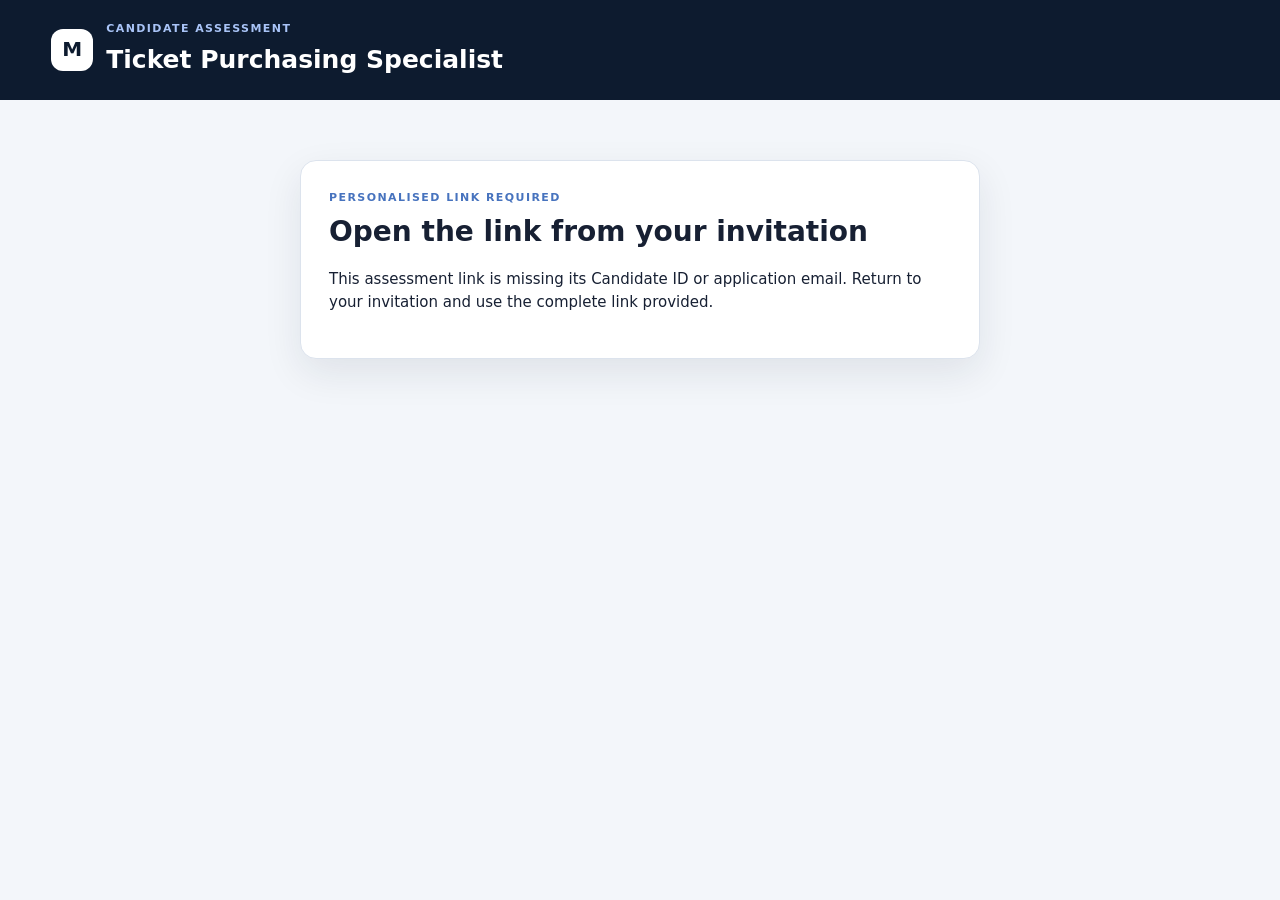
==== index.html @ f1e54c57 "allow navigation between assessment cases" ====
<!doctype html>
<html lang="en">
<head>
  <meta charset="utf-8">
  <meta name="viewport" content="width=device-width,initial-scale=1">
  <meta name="robots" content="noindex,nofollow,noarchive">
  <meta name="referrer" content="no-referrer">
  <title>Ticket Purchasing Assessment</title>
  <link rel="stylesheet" href="styles.css?v=2026-09-21-case-navigation-v6">
</head>
<body>
  <a class="skip-link" href="#main">Skip to assessment</a>
  <header class="topbar">
    <div class="brand">
      <span class="brand-mark" aria-hidden="true">M</span>
      <div><p class="eyebrow">Candidate assessment</p><h1>Ticket Purchasing Specialist</h1></div>
    </div>
    <div class="candidate-chip" id="candidateChip" hidden>
      <span>Candidate ID</span><strong id="candidateIdLabel"></strong>
      <button class="copy-button" id="copyCandidateId" type="button">Copy</button>
    </div>
  </header>

  <noscript><div class="fatal">This assessment requires JavaScript. Please enable it and reopen your invitation link.</div></noscript>

  <main id="main" class="shell">
    <section id="accessGate" class="gate card" hidden>
      <p class="eyebrow">Personalised link required</p>
      <h2>Open the link from your invitation</h2>
      <p>This assessment link is missing its Candidate ID or application email. Return to your invitation and use the complete link provided.</p>
    </section>

    <div id="assessmentApp" hidden>
      <section class="intro card">
        <div>
          <p class="eyebrow">Five written cases · six recordings</p>
          <h2>Write your decision, then defend it on video.</h2>
          <p>Use the tabs to open any written case. After writing Case X, record only Hirevire Question X, or return to its video later. All six recordings are required before final submission.</p>
        </div>
        <div class="snapshot-note">
          <strong>Your work is protected</strong>
          <span>Each written case is saved in this browser and an online recovery backup is requested when you continue. Keep this page open, and after each video return here.</span>
        </div>
      </section>

      <nav class="case-nav card" aria-label="Assessment progress">
        <div class="case-nav-track" id="caseNav"></div>
        <div class="progress-wrap">
          <span id="progressText">Case 1 written answer</span>
          <div class="progress-bar" aria-hidden="true"><span id="progressBar"></span></div>
        </div>
      </nav>

      <section class="case-layout" id="writtenStage">
        <article class="evidence-card card" aria-labelledby="caseTitle">
          <div class="case-heading">
            <div>
              <p class="eyebrow" id="caseNumber"></p>
              <h2 id="caseTitle"></h2>
              <p class="case-context" id="caseContext"></p>
            </div>
            <div class="viewer-actions">
              <button type="button" data-zoom="fit">Fit</button>
              <button type="button" data-zoom="100">100%</button>
              <button type="button" data-zoom="140">140%</button>
              <button type="button" id="openImage">Open image</button>
            </div>
          </div>
          <div class="evidence-tabs" id="evidenceTabs" role="tablist" aria-label="Evidence images"></div>
          <div class="viewer" id="viewer" tabindex="0" aria-label="Evidence image viewer"><img id="evidenceImage" alt=""></div>
          <div class="evidence-caption"><span id="evidenceLabel"></span><span id="evidenceMeta"></span></div>
        </article>

        <aside class="task-column">
          <section class="task-card card">
            <p class="eyebrow">Written answer</p>
            <h2 id="taskTitle"></h2>
            <p id="taskPrompt"></p>
            <div class="inventory" id="inventory" hidden></div>
            <form id="writtenCaseForm" novalidate>
              <div class="written-fields" id="writtenFields"></div>
              <p class="draft-state" id="draftState" aria-live="polite">Drafts are saved in this browser.</p>
              <button class="primary case-submit" id="saveAndRecord" type="submit">Save answers and record Case 1 explanation</button>
            </form>
          </section>
          <section class="case-controls card">
            <button class="secondary" id="previousCase" type="button">Review previous case</button>
            <span id="caseControlHint">Complete the written fields to continue.</span>
          </section>
        </aside>
      </section>

      <section class="inline-video-section card" id="inlineVideoSection" hidden>
        <div class="video-step-banner">
          <div>
            <p class="eyebrow" id="videoEyebrow">Case 1 video explanation</p>
            <h2 id="videoTitle">Record Hirevire Question 1</h2>
            <p id="videoInstructions"></p>
          </div>
          <span class="step-badge" id="videoStepBadge">Question 1 of 6</span>
        </div>

        <div class="return-instruction">
          <strong>ONE VIDEO ONLY</strong>
          <span id="videoReturnInstructionText">Record only the Hirevire question named above. Do not record any later answers. After reviewing or retaking this video, do not press Hirevire’s red Next button. Return below and press the blue assessment button.</span>
        </div>

        <aside class="recorder-permission-warning" role="note" aria-label="Recorder setup warning">
          <strong>Before recording</strong>
          <ul>
            <li>If you use an ad blocker or content blocker, allow this assessment page and Hirevire.</li>
            <li>Allow camera and microphone access when your browser asks.</li>
          </ul>
          <span>If access was previously blocked, update the site permissions in your browser and reload Hirevire.</span>
        </aside>

        <div class="status-panel" id="inlineProviderStatus" aria-live="polite">
          <span class="status-dot" aria-hidden="true"></span>
          <div><strong>Loading Hirevire</strong><span>The page is loading; camera and microphone checks happen inside Hirevire.</span></div>
        </div>

        <section class="recorder-recovery" aria-labelledby="recorderRecoveryTitle">
          <div>
            <h3 id="recorderRecoveryTitle">Having trouble with the embedded recorder?</h3>
            <p>Open the same prefilled Hirevire application in a separate browser tab. Your Candidate ID and email will remain attached.</p>
          </div>
          <a class="secondary button-link" id="openRecorderDirect" target="_blank" rel="noopener noreferrer">Open recorder in a new tab</a>
        </section>

        <div class="embedded-recorder" id="embeddedRecorder">
          <div class="recorder-placeholder" id="recorderPlaceholder">
            <span class="recorder-icon" aria-hidden="true">●</span>
            <strong>Loading embedded Hirevire page</strong>
            <p>If it does not load, use “Open recorder in a new tab” above. Your browser-saved written answers will remain available here.</p>
          </div>
          <iframe id="videoProviderFrame" title="Hirevire video explanation recorder" allow="camera; microphone; display-capture; clipboard-write; encrypted-media; fullscreen" hidden></iframe>
        </div>

        <details class="recording-problem" id="recordingProblem">
          <summary>Report a recording problem</summary>
          <p>This sends technical context only. It does not capture your camera, microphone, recording or passwords.</p>
          <label for="recordingIssueCategory">What went wrong?</label>
          <select id="recordingIssueCategory">
            <option value="Recorder did not load">Recorder did not load</option>
            <option value="Camera or microphone permission">Camera or microphone permission</option>
            <option value="Recording failed or froze">Recording failed or froze</option>
            <option value="Upload or save failed">Upload or save failed</option>
            <option value="Other">Other</option>
          </select>
          <label for="recordingIssueDetails">Optional error text or details</label>
          <textarea id="recordingIssueDetails" rows="3" maxlength="1200" placeholder="Paste the visible error message or briefly describe what happened."></textarea>
          <button class="secondary" id="sendRecordingIssue" type="button">Send problem report</button>
          <p class="draft-state" id="recordingIssueStatus" aria-live="polite"></p>
        </details>

        <div class="video-return-actions">
          <label class="recording-confirm"><input id="recordingConfirmed" type="checkbox"> <span id="recordingConfirmText">I have recorded the matching Hirevire answer.</span></label>
          <button class="primary" id="videoReturnButton" type="button" disabled>I recorded Question 1 — continue to Case 2</button>
          <p id="videoReturnHint">Complete the recording in Hirevire, then tick the confirmation above.</p>
        </div>
      </section>

      <section class="completion card" id="completionSection" hidden>
        <p class="eyebrow">Written assessment submitted</p>
        <h2>Your written answers have been submitted.</h2>
        <p>The hiring team will separately verify your Hirevire application, recordings and transcripts before marking the full assessment complete.</p>
        <div class="completion-checks">
          <span>✓ Written answers submitted</span>
          <span>✓ Candidate confirmed Hirevire submission</span>
          <span>✓ Candidate ID preserved</span>
        </div>
      </section>

      <form id="writtenSubmitForm" method="post" target="writtenSubmitTarget" hidden></form>
      <iframe id="writtenSubmitTarget" name="writtenSubmitTarget" title="Written response submission result" hidden></iframe>
      <form id="recoverySubmitForm" method="post" target="recoverySubmitTarget" hidden></form>
      <iframe id="recoverySubmitTarget" name="recoverySubmitTarget" title="Secure draft and problem report submission result" hidden></iframe>

      <p class="footer-note">Private recruitment assessment · Frozen marketplace evidence · Not affiliated with Ticketmaster, StubHub or Automatiq</p>
    </div>
  </main>

  <dialog id="imageDialog">
    <button class="dialog-close" id="closeDialog" type="button" aria-label="Close full-screen image">Close</button>
    <img id="dialogImage" alt="">
  </dialog>

  <div class="toast" id="toast" role="status" aria-live="polite"></div>
  <script src="config.js?v=2026-09-21-case-navigation-v6"></script>
  <script src="app.js?v=2026-09-21-case-navigation-v6"></script>
</body>
</html>
---- styles.css ----
:root{--navy:#0d1b2f;--navy-2:#152844;--ink:#172033;--muted:#68748a;--line:#dce3ed;--wash:#f3f6fa;--paper:#fff;--blue:#215fd2;--blue-dark:#164ba9;--amber:#a85d00;--focus:#ffbd45;--shadow:0 14px 38px rgba(20,34,55,.09);--radius:16px}*{box-sizing:border-box;min-width:0}[hidden]{display:none!important}html{scroll-behavior:smooth}body{margin:0;overflow-x:hidden;background:var(--wash);color:var(--ink);font:15px/1.55 Inter,ui-sans-serif,system-ui,-apple-system,"Segoe UI",sans-serif}.skip-link{position:fixed;z-index:100;top:-60px;left:16px;background:#fff;color:#000;padding:10px 14px;border-radius:8px}.skip-link:focus{top:12px}.topbar{background:var(--navy);color:#fff;padding:20px clamp(18px,4vw,52px);display:flex;align-items:center;justify-content:space-between;gap:20px}.brand{display:flex;align-items:center;gap:13px}.brand-mark{display:grid;place-items:center;width:42px;height:42px;border-radius:12px;background:#fff;color:var(--navy);font-weight:900;font-size:20px}.eyebrow{margin:0 0 4px;text-transform:uppercase;letter-spacing:.13em;font-size:11px;font-weight:850;color:#4773be}.topbar .eyebrow{color:#a9c4f7}.topbar h1{font-size:clamp(18px,2vw,25px);margin:0}.candidate-chip{display:flex;align-items:center;gap:10px;background:var(--navy-2);border:1px solid #324968;border-radius:12px;padding:9px 11px}.candidate-chip span{font-size:11px;color:#bac7da}.candidate-chip strong{font:700 13px/1 ui-monospace,SFMono-Regular,Consolas,monospace}.copy-button{background:transparent;color:#fff;border:1px solid #526987;border-radius:7px;padding:6px 8px}.shell{max-width:1540px;margin:22px auto;padding:0 22px 54px}.card{background:var(--paper);border:1px solid var(--line);border-radius:var(--radius);box-shadow:var(--shadow)}.intro{display:grid;grid-template-columns:1fr minmax(260px,420px);align-items:center;gap:22px;padding:22px 24px;margin-bottom:16px}.intro h2{font-size:clamp(22px,3vw,32px);margin:0 0 5px}.intro p:not(.eyebrow){margin:0;color:var(--muted)}.snapshot-note{border-left:3px solid #e49b35;padding:10px 0 10px 16px;display:grid;gap:3px}.snapshot-note span{color:var(--muted);font-size:13px}.case-nav{position:sticky;top:10px;z-index:20;padding:12px 14px;margin-bottom:16px}.case-nav-track{display:grid;grid-template-columns:repeat(5,1fr);gap:8px}.case-tab{min-height:46px;border:1px solid #cfd8e6;background:#fff;border-radius:10px;padding:8px 10px;color:var(--ink);font-weight:760;cursor:pointer}.case-tab:hover:not(:disabled){border-color:var(--blue);background:#f5f8ff}.case-tab:focus-visible{outline:3px solid var(--focus);outline-offset:2px}.case-tab[aria-current="step"]{background:var(--navy);border-color:var(--navy);color:#fff}.case-tab.visited:not([aria-current="step"]){border-color:#7e9cca;background:#f3f7ff}.case-tab.pending:after{content:" •";color:#c87800}.case-tab[aria-current="step"].pending:after{color:#ffd17a}.progress-wrap{display:flex;align-items:center;gap:12px;margin-top:10px;font-size:12px;color:var(--muted)}.progress-bar{height:5px;background:#e5eaf2;border-radius:99px;overflow:hidden;flex:1}.progress-bar span{display:block;height:100%;background:var(--blue);width:20%;transition:width .2s}.case-layout{display:grid;grid-template-columns:minmax(0,1.75fr) minmax(300px,.7fr);gap:18px;align-items:start}.evidence-card{overflow:hidden}.case-heading{padding:18px 20px;border-bottom:1px solid var(--line);display:flex;justify-content:space-between;align-items:center;gap:18px}.case-heading h2{margin:0;font-size:21px}.case-context{margin:4px 0 0;color:var(--muted);font-size:13px}.viewer-actions{display:flex;gap:7px;flex-wrap:wrap;justify-content:flex-end}.viewer-actions button,.evidence-tabs button,.secondary,.primary{border:1px solid #cbd6e5;background:#fff;border-radius:9px;padding:9px 12px;color:var(--ink);font-weight:760;cursor:pointer;min-height:42px}.viewer-actions button:hover,.evidence-tabs button:hover,.secondary:hover{border-color:#8195b2;background:#f7f9fc}.evidence-tabs{display:flex;gap:8px;padding:12px 16px;border-bottom:1px solid var(--line);background:#fafbfd;overflow-x:auto}.evidence-tabs button{white-space:nowrap;flex:0 0 auto}.evidence-tabs button[aria-selected="true"]{background:var(--blue);color:#fff;border-color:var(--blue)}.viewer{height:min(66vh,720px);min-height:460px;overflow:auto;background:#e8edf4;padding:16px;display:block}.viewer:focus-visible{outline:4px solid var(--focus);outline-offset:-4px}.viewer img{display:block;max-width:none;margin:0 auto;box-shadow:0 5px 22px rgba(19,31,51,.17);transform-origin:top center}.evidence-caption{display:flex;justify-content:space-between;gap:12px;padding:11px 16px;color:var(--muted);font-size:12px;border-top:1px solid var(--line)}.task-column{display:grid;gap:14px;position:sticky;top:96px}.task-card{padding:22px}.task-card h2{font-size:22px;margin:0 0 10px}.task-card p:not(.eyebrow){font-size:16px;margin:0;white-space:pre-line}.inventory{margin-top:18px;border-top:1px solid var(--line);padding-top:14px;display:grid;gap:10px}.inventory-row{padding:12px;border:1px solid var(--line);border-radius:10px;background:#fafbfd}.inventory-row strong{display:block}.inventory-row span{color:var(--muted);font-size:13px}.case-controls{padding:12px;display:grid;grid-template-columns:1fr 1fr;gap:9px}.primary{background:var(--blue);color:#fff;border-color:var(--blue)}.primary:hover{background:var(--blue-dark);border-color:var(--blue-dark)}.submit-section{margin-top:20px;padding:22px}.submit-heading{display:flex;align-items:center;justify-content:space-between;gap:18px;margin-bottom:16px}.submit-heading h2{margin:0 0 5px}.submit-heading p:not(.eyebrow){margin:0;color:var(--muted)}#responseForm{display:block;width:100%;height:2600px;border:1px solid var(--line);border-radius:12px;background:#fff}.video-next{display:flex;justify-content:space-between;align-items:center;gap:16px;margin-top:16px;padding:16px;border-radius:12px;background:#eef5ff}.video-next div{display:grid}.video-next span{color:var(--muted);font-size:13px}.button-link{text-decoration:none;display:inline-flex;align-items:center;justify-content:center}.footer-note{text-align:center;color:var(--muted);font-size:12px;margin-top:18px}.gate{max-width:680px;margin:60px auto;padding:30px}.gate h2{font-size:28px;margin:0 0 8px}.fatal{margin:20px;background:#fee;padding:16px;border:1px solid #eaa}.toast{position:fixed;bottom:18px;left:50%;transform:translateX(-50%) translateY(90px);opacity:0;background:var(--navy);color:#fff;padding:10px 14px;border-radius:9px;transition:.2s;z-index:80}.toast.show{transform:translateX(-50%) translateY(0);opacity:1}dialog{width:min(96vw,1700px);height:min(94vh,1100px);border:0;border-radius:14px;padding:54px 16px 16px;background:#dfe5ed}dialog::backdrop{background:rgba(5,12,24,.8)}dialog img{display:block;max-width:100%;height:100%;object-fit:contain;margin:auto}.dialog-close{position:absolute;right:14px;top:12px;border:0;background:#fff;border-radius:8px;padding:8px 12px;font-weight:750}button:focus-visible,a:focus-visible{outline:4px solid var(--focus);outline-offset:2px}@media(max-width:1040px){.case-layout{grid-template-columns:1fr}.task-column{position:static;grid-row:2}.viewer{height:58vh}.case-nav{position:static}}@media(max-width:720px){.topbar{align-items:flex-start;flex-direction:column}.candidate-chip{width:100%;justify-content:flex-start;flex-wrap:wrap}.candidate-chip strong{overflow-wrap:anywhere;flex:1}.copy-button{margin-left:auto}.shell{width:100%;padding:0 12px 38px;margin-top:12px;overflow:hidden}.intro{grid-template-columns:1fr;padding:18px}.intro h2{overflow-wrap:anywhere}.case-nav-track{grid-template-columns:repeat(5,minmax(0,1fr));justify-content:normal}.case-tab{width:100%;font-size:0;padding:0}.case-tab::after{content:attr(data-number);font-size:14px}.case-layout,.task-column,.evidence-card,.task-card,.case-controls{width:100%;max-width:100%}.task-card p{overflow-wrap:anywhere}.case-heading{align-items:flex-start;flex-direction:column}.viewer-actions{width:100%;justify-content:flex-start;overflow-x:auto}.viewer{min-height:360px;height:55vh;padding:10px}.evidence-caption{flex-direction:column}.submit-heading{align-items:flex-start;flex-direction:column}#responseForm{height:2850px}.case-controls{position:sticky;bottom:8px;z-index:10}.intro h2{font-size:24px}}.video-shell{max-width:1180px}.video-hero{display:grid;grid-template-columns:1.25fr .75fr;gap:24px;align-items:center;padding:28px;margin-bottom:18px}.video-hero h2,.video-instructions h2,.question-preview h2,.recording-card h2{margin:0 0 8px;font-size:clamp(23px,3vw,32px)}.video-hero p:not(.eyebrow),.recording-card p:not(.eyebrow){margin:0;color:var(--muted)}.status-panel{display:flex;gap:12px;align-items:flex-start;background:#fff7e8;border:1px solid #f1d39e;border-radius:13px;padding:16px}.status-panel>div{display:grid;gap:3px}.status-panel span:last-child{color:#735a32;font-size:13px}.status-dot{width:11px;height:11px;flex:0 0 11px;margin-top:6px;border-radius:50%;background:#d88a18;box-shadow:0 0 0 5px rgba(216,138,24,.14)}.status-panel.ready{background:#ecf9f0;border-color:#a8ddb8}.status-panel.ready .status-dot{background:#2c9a52;box-shadow:0 0 0 5px rgba(44,154,82,.14)}.video-grid{display:grid;grid-template-columns:minmax(290px,.72fr) minmax(0,1.28fr);gap:18px}.video-instructions,.question-preview{padding:24px}.check-list{padding:0;margin:18px 0;list-style:none;display:grid;gap:11px}.check-list li{position:relative;padding-left:28px}.check-list li::before{content:"✓";position:absolute;left:0;top:0;color:#237b49;font-weight:900}.candidate-warning{padding:14px;border-radius:11px;background:#fff7e8;border-left:4px solid #e49b35;color:#684c22;margin:18px 0}.question-preview-heading{display:flex;align-items:flex-start;justify-content:space-between;gap:16px}.question-preview-heading>span{white-space:nowrap;background:#edf3ff;color:#285aa9;border-radius:999px;padding:6px 10px;font-size:12px;font-weight:800}.video-question-list{list-style:none;counter-reset:videoq;padding:0;margin:18px 0 0;display:grid;gap:10px}.video-question-list li{counter-increment:videoq;display:grid;grid-template-columns:36px 1fr auto;grid-template-areas:"num title time" "num detail time";column-gap:12px;padding:14px;border:1px solid var(--line);border-radius:12px;background:#fbfcfe}.video-question-list li::before{content:counter(videoq);grid-area:num;display:grid;place-items:center;width:32px;height:32px;border-radius:9px;background:var(--navy);color:#fff;font-weight:900}.video-question-list strong{grid-area:title}.video-question-list span{grid-area:detail;color:var(--muted);font-size:13px}.video-question-list em{grid-area:time;align-self:center;font-style:normal;color:#496077;font-size:12px;font-weight:800}.recording-card{display:flex;align-items:center;justify-content:space-between;gap:24px;padding:24px;margin-top:18px}.disabled-link{background:#93a0b2!important;cursor:not-allowed;pointer-events:auto}.video-instructions .button-link{display:inline-flex;margin-top:4px}.inline-video-section{margin-top:20px;padding:24px;scroll-margin-top:125px}.inline-video-heading{display:grid;grid-template-columns:1.2fr .8fr;gap:22px;align-items:center;padding-bottom:20px;border-bottom:1px solid var(--line)}.inline-video-heading h2{margin:0 0 6px;font-size:clamp(23px,3vw,31px)}.inline-video-heading p:not(.eyebrow){margin:0;color:var(--muted)}.inline-video-layout{display:grid;grid-template-columns:minmax(330px,.75fr) minmax(0,1.25fr);gap:18px;margin-top:20px}.compact-question-preview{padding:4px 0}.embedded-recorder{min-height:620px;border:1px solid var(--line);border-radius:14px;background:#f6f8fb;overflow:hidden;display:grid}.recorder-placeholder{place-self:center;max-width:470px;padding:34px;text-align:center;display:grid;justify-items:center;gap:10px}.recorder-placeholder p{margin:0 0 8px;color:var(--muted)}.recorder-icon{display:grid;place-items:center;width:62px;height:62px;border-radius:50%;background:#e9edf3;color:#9aa6b7;font-size:34px;line-height:1}.disabled-control{background:#93a0b2!important;border-color:#93a0b2!important;cursor:not-allowed}#videoProviderFrame{display:block;width:100%;height:760px;border:0;background:#fff}@media(max-width:1000px){.inline-video-heading,.inline-video-layout{grid-template-columns:1fr}.embedded-recorder{min-height:540px}}@media(max-width:800px){.video-hero,.video-grid{grid-template-columns:1fr}.recording-card{align-items:flex-start;flex-direction:column}.video-question-list li{grid-template-columns:36px 1fr;grid-template-areas:"num title" "num detail" "num time"}.video-question-list em{margin-top:4px}.question-preview-heading{flex-direction:column}.question-preview-heading>span{white-space:normal}.video-next{align-items:flex-start;flex-direction:column}.inline-video-section{padding:18px}.recorder-placeholder{padding:22px}.embedded-recorder{min-height:460px}#videoProviderFrame{height:680px}}.written-fields{display:grid;gap:16px;margin-top:22px}.written-field{display:grid;gap:7px}.written-field>span{display:flex;align-items:center;justify-content:space-between;gap:10px;font-weight:780}.written-field b{font-size:10px;text-transform:uppercase;letter-spacing:.08em;color:#5a6d89;background:#edf3fc;border-radius:999px;padding:3px 7px}.written-field input,.written-field select,.written-field textarea{width:100%;border:1px solid #bdc9da;border-radius:10px;background:#fff;color:var(--ink);font:inherit;padding:11px 12px;resize:vertical}.written-field textarea{min-height:118px}.written-field input:focus,.written-field select:focus,.written-field textarea:focus{outline:3px solid rgba(33,95,210,.18);border-color:var(--blue)}.draft-state{font-size:12px;color:var(--muted);margin:14px 0 10px}.case-submit{width:100%}.case-controls{align-items:center}.case-controls span{font-size:12px;color:var(--muted);text-align:right}.video-step-banner{display:flex;align-items:flex-start;justify-content:space-between;gap:20px;margin-bottom:14px}.video-step-banner h2{margin:0 0 6px}.video-step-banner p:not(.eyebrow){margin:0;color:var(--muted)}.step-badge{flex:0 0 auto;background:#eaf1ff;color:var(--blue-dark);font-weight:800;border-radius:999px;padding:7px 11px}.return-instruction{display:grid;grid-template-columns:auto 1fr;gap:10px;align-items:start;border:1px solid #f0c477;background:#fff8e8;border-radius:12px;padding:12px 14px;margin-bottom:14px}.return-instruction strong{color:#7f4800}.status-panel{margin-bottom:14px}.video-return-actions{display:grid;gap:12px;margin-top:16px;border-top:1px solid var(--line);padding-top:16px}.recording-confirm{display:flex;gap:10px;align-items:flex-start;font-weight:700}.recording-confirm input{width:18px;height:18px;margin-top:2px}.video-return-actions p{margin:0;color:var(--muted);font-size:12px}.completion{padding:32px;margin-top:18px}.completion h2{margin:0 0 8px}.completion>p:not(.eyebrow){color:var(--muted)}.completion-checks{display:flex;flex-wrap:wrap;gap:10px;margin-top:18px}.completion-checks span{background:#ebf8ef;color:#176433;border:1px solid #bce0c7;border-radius:999px;padding:8px 11px;font-weight:750}.case-tab.recorded:after{content:"✓";margin-left:6px;color:#1b7a3a}.fatal{padding:20px;background:#fff3cd;color:#6d4c00}.gate{padding:28px}@media(max-width:800px){.video-step-banner{flex-direction:column}.return-instruction{grid-template-columns:1fr}.case-controls{align-items:flex-start;flex-direction:column}.case-controls span{text-align:left}.completion{padding:22px}}@media(prefers-reduced-motion:reduce){*{scroll-behavior:auto!important;transition:none!important}}@media print{.topbar,.intro,.case-nav,.task-column,.inline-video-section,.footer-note{display:none!important}.shell{max-width:none;margin:0;padding:0}.case-layout{display:block}.evidence-card{box-shadow:none;border:0}.viewer{height:auto;min-height:0;overflow:visible;background:#fff}.viewer img{max-width:100%!important;width:100%!important}}
/* Recorder recovery and secure draft controls */
.recorder-recovery{display:flex;align-items:center;justify-content:space-between;gap:18px;margin:16px 0;padding:18px;border:1px solid #bfd7ff;border-radius:16px;background:#f4f8ff}.recorder-recovery h3{margin:0 0 5px;font-size:1rem}.recorder-recovery p{margin:0;color:#42526b;max-width:62ch}.button-link{display:inline-flex;align-items:center;justify-content:center;text-decoration:none;white-space:nowrap}.recording-problem{margin-top:16px;padding:15px 18px;border:1px solid #dce3ee;border-radius:14px;background:#fff}.recording-problem summary{cursor:pointer;font-weight:800;color:#183153}.recording-problem p{color:#59677d}.recording-problem label{display:block;margin:12px 0 6px;font-weight:700}.recording-problem select,.recording-problem textarea{width:100%;box-sizing:border-box;border:1px solid #c8d2df;border-radius:10px;padding:11px;font:inherit;background:#fff}.recording-problem button{margin-top:12px}.status-panel.status-warning{border-color:#f2c96d;background:#fff8e8}.status-panel.status-error{border-color:#e8a6a6;background:#fff2f2}.status-panel.status-loaded{border-color:#9bd2ac;background:#f1fbf4}.recorder-permission-warning{margin:16px 0;padding:16px 18px;border:1px solid #f0bd59;border-left:5px solid #d98200;border-radius:14px;background:#fff7e3;color:#493313}.recorder-permission-warning strong{display:block;margin-bottom:6px;font-size:1rem;color:#6a3c00}.recorder-permission-warning ul{margin:0 0 6px;padding-left:20px}.recorder-permission-warning li{margin:3px 0}.recorder-permission-warning span{display:block;color:#654d2c}@media(max-width:720px){.recorder-recovery{align-items:stretch;flex-direction:column}.recorder-recovery .button-link{width:100%;box-sizing:border-box}.recorder-permission-warning{padding:14px 15px}}
@media(max-width:720px){.case-tab.pending::after{content:attr(data-number) " •"}.case-tab.recorded::after{content:attr(data-number) " ✓"}}
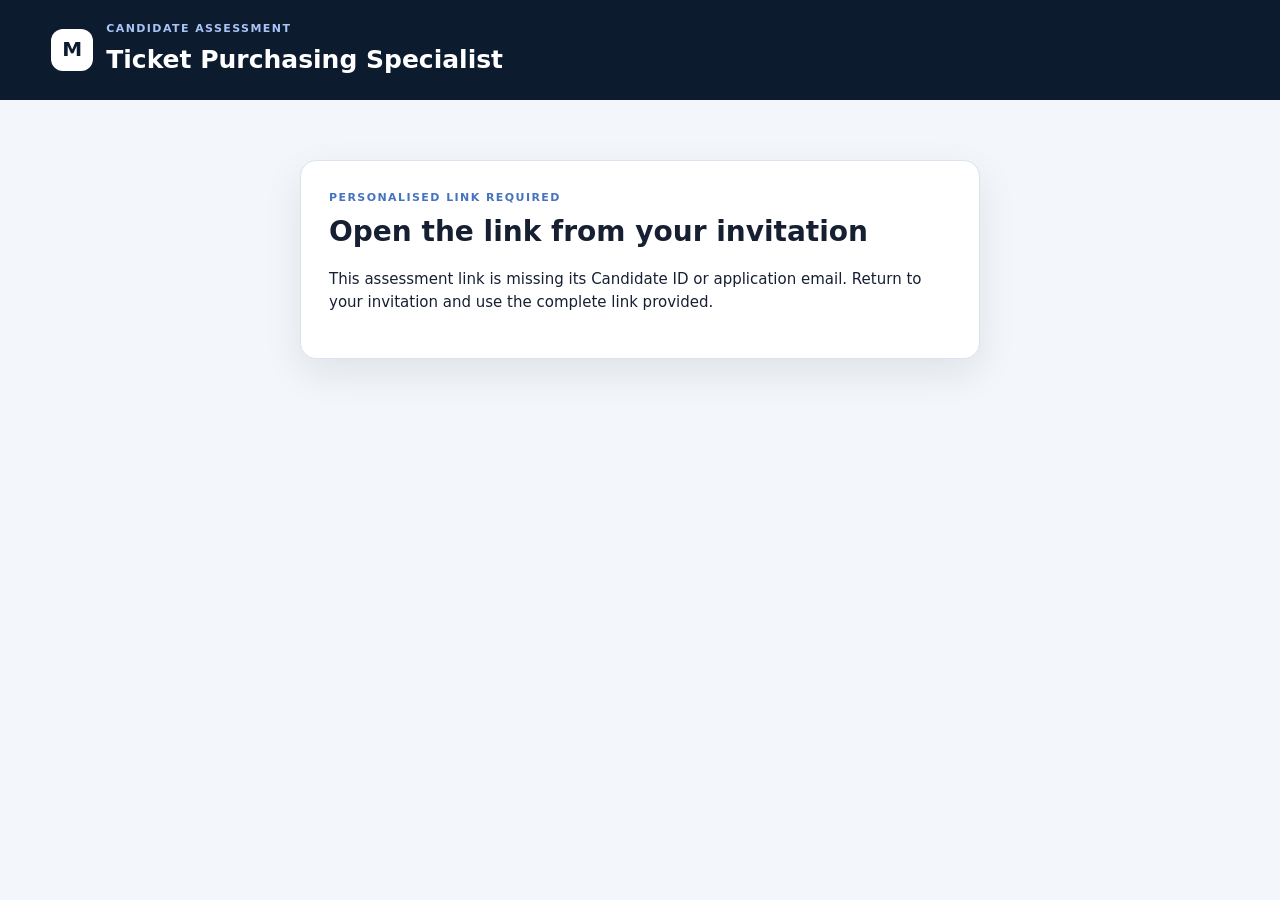
==== commit a1213564: "add final assessment completion checklist" ====
--- a/index.html
+++ b/index.html
@@ -6,7 +6,7 @@
   <meta name="robots" content="noindex,nofollow,noarchive">
   <meta name="referrer" content="no-referrer">
   <title>Ticket Purchasing Assessment</title>
-  <link rel="stylesheet" href="styles.css?v=2026-09-21-case-navigation-v6">
+  <link rel="stylesheet" href="styles.css?v=2026-09-22-cloud-case-backup-v7">
 </head>
 <body>
   <a class="skip-link" href="#main">Skip to assessment</a>
@@ -160,15 +160,36 @@
         </div>
       </section>
 
+      <section class="completion card" id="finalReviewSection" hidden>
+        <p class="eyebrow">Final review before submission</p>
+        <h2>Confirm every written answer and all six videos.</h2>
+        <p>Nothing is locked. Use the case tabs above to review or change any written answer, then return to this checklist.</p>
+        <div class="completion-checks" id="finalReviewStatus" aria-live="polite"></div>
+        <div class="final-confirmations">
+          <label class="recording-confirm"><input id="allWrittenConfirmed" type="checkbox"> I have reviewed all five cases and completed every written question.</label>
+          <label class="recording-confirm"><input id="allVideosConfirmed" type="checkbox"> I have recorded all six Hirevire videos and submitted the complete Hirevire application.</label>
+        </div>
+        <div class="final-review-actions">
+          <a class="secondary button-link" id="finalReviewVideoLink" target="_blank" rel="noopener noreferrer">Open Hirevire to review or finish my videos</a>
+          <button class="primary" id="finalSubmitButton" type="button" disabled>Submit my written answers and finish</button>
+        </div>
+        <p class="draft-state" id="finalReviewHint">Tick both confirmations only after checking the written cases and all six videos.</p>
+      </section>
+
       <section class="completion card" id="completionSection" hidden>
-        <p class="eyebrow">Written assessment submitted</p>
-        <h2>Your written answers have been submitted.</h2>
-        <p>The hiring team will separately verify your Hirevire application, recordings and transcripts before marking the full assessment complete.</p>
+        <p class="eyebrow">Submission request sent</p>
+        <h2>Your written answers were sent for verification.</h2>
+        <p>This browser cannot independently confirm Google Forms receipt. The hiring team will verify the written response plus all six Hirevire recordings and transcripts before marking the full assessment complete.</p>
         <div class="completion-checks">
-          <span>✓ Written answers submitted</span>
-          <span>✓ Candidate confirmed Hirevire submission</span>
+          <span>✓ Written submission request sent</span>
+          <span>✓ Candidate confirmed all six videos and Hirevire submission</span>
           <span>✓ Candidate ID preserved</span>
         </div>
+        <div class="final-review-actions">
+          <button class="secondary" id="reviewSubmittedCases" type="button">Review my submitted case answers</button>
+          <a class="secondary button-link" id="completionVideoLink" target="_blank" rel="noopener noreferrer">Open Hirevire videos</a>
+        </div>
+        <p class="draft-state">If Hirevire still shows an unfinished question, open the video link and complete it. The hiring team checks the provider submission separately.</p>
       </section>
 
       <form id="writtenSubmitForm" method="post" target="writtenSubmitTarget" hidden></form>
@@ -186,7 +207,7 @@
   </dialog>
 
   <div class="toast" id="toast" role="status" aria-live="polite"></div>
-  <script src="config.js?v=2026-09-21-case-navigation-v6"></script>
-  <script src="app.js?v=2026-09-21-case-navigation-v6"></script>
+  <script src="config.js?v=2026-09-23-final-review-v8"></script>
+  <script src="app.js?v=2026-09-23-final-review-v8"></script>
 </body>
 </html>
--- a/styles.css
+++ b/styles.css
@@ -2,3 +2,4 @@
 /* Recorder recovery and secure draft controls */
 .recorder-recovery{display:flex;align-items:center;justify-content:space-between;gap:18px;margin:16px 0;padding:18px;border:1px solid #bfd7ff;border-radius:16px;background:#f4f8ff}.recorder-recovery h3{margin:0 0 5px;font-size:1rem}.recorder-recovery p{margin:0;color:#42526b;max-width:62ch}.button-link{display:inline-flex;align-items:center;justify-content:center;text-decoration:none;white-space:nowrap}.recording-problem{margin-top:16px;padding:15px 18px;border:1px solid #dce3ee;border-radius:14px;background:#fff}.recording-problem summary{cursor:pointer;font-weight:800;color:#183153}.recording-problem p{color:#59677d}.recording-problem label{display:block;margin:12px 0 6px;font-weight:700}.recording-problem select,.recording-problem textarea{width:100%;box-sizing:border-box;border:1px solid #c8d2df;border-radius:10px;padding:11px;font:inherit;background:#fff}.recording-problem button{margin-top:12px}.status-panel.status-warning{border-color:#f2c96d;background:#fff8e8}.status-panel.status-error{border-color:#e8a6a6;background:#fff2f2}.status-panel.status-loaded{border-color:#9bd2ac;background:#f1fbf4}.recorder-permission-warning{margin:16px 0;padding:16px 18px;border:1px solid #f0bd59;border-left:5px solid #d98200;border-radius:14px;background:#fff7e3;color:#493313}.recorder-permission-warning strong{display:block;margin-bottom:6px;font-size:1rem;color:#6a3c00}.recorder-permission-warning ul{margin:0 0 6px;padding-left:20px}.recorder-permission-warning li{margin:3px 0}.recorder-permission-warning span{display:block;color:#654d2c}@media(max-width:720px){.recorder-recovery{align-items:stretch;flex-direction:column}.recorder-recovery .button-link{width:100%;box-sizing:border-box}.recorder-permission-warning{padding:14px 15px}}
 @media(max-width:720px){.case-tab.pending::after{content:attr(data-number) " •"}.case-tab.recorded::after{content:attr(data-number) " ✓"}}
+.final-confirmations{display:grid;gap:12px;margin:20px 0}.final-review-actions{display:flex;flex-wrap:wrap;gap:12px;align-items:center;margin-top:18px}.final-review-actions .button-link,.final-review-actions button{min-height:44px}.completion-checks span{display:block;margin:8px 0}.completion .recording-confirm{align-items:flex-start}.completion .recording-confirm input{margin-top:4px}@media(max-width:720px){.final-review-actions{align-items:stretch;flex-direction:column}.final-review-actions .button-link,.final-review-actions button{width:100%;white-space:normal;text-align:center}}
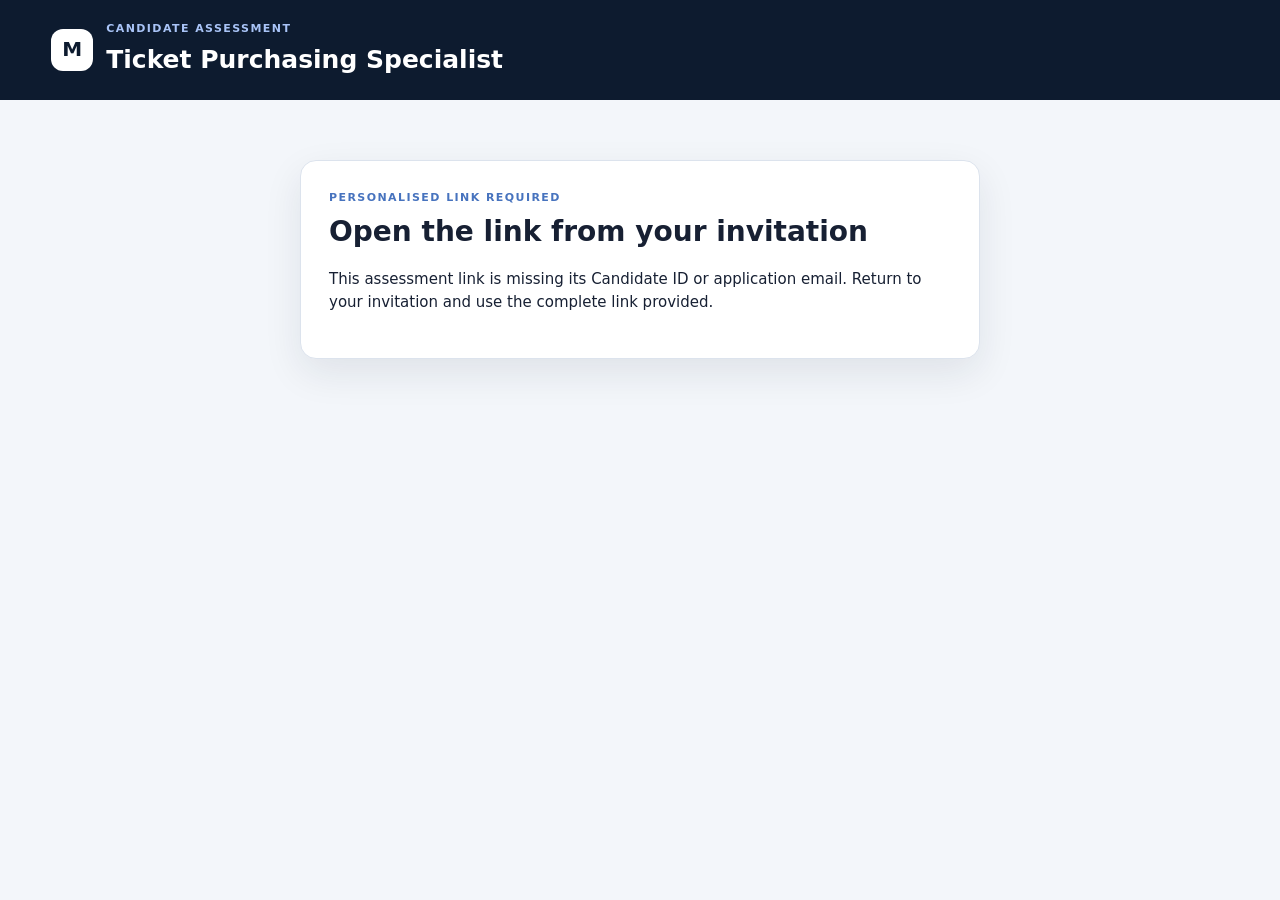
==== commit 26e3c1a0: "show the Case 1 sections being decided on as inventory cards Co-Authored-By: Claude Opus 5.5 <norepl" ====
--- a/index.html
+++ b/index.html
@@ -6,7 +6,7 @@
   <meta name="robots" content="noindex,nofollow,noarchive">
   <meta name="referrer" content="no-referrer">
   <title>Ticket Purchasing Assessment</title>
-  <link rel="stylesheet" href="styles.css?v=2026-09-22-cloud-case-backup-v7">
+  <link rel="stylesheet" href="styles.css?v=2026-10-01-two-step-v11">
 </head>
 <body>
   <a class="skip-link" href="#main">Skip to assessment</a>
@@ -33,13 +33,13 @@
     <div id="assessmentApp" hidden>
       <section class="intro card">
         <div>
-          <p class="eyebrow">Five written cases · six recordings</p>
-          <h2>Write your decision, then defend it on video.</h2>
-          <p>Use the tabs to open any written case. After writing Case X, record only Hirevire Question X, or return to its video later. All six recordings are required before final submission.</p>
+          <p class="eyebrow">Two steps · five written cases, then six short videos</p>
+          <h2>Write your decisions, then explain them on video.</h2>
+          <p><strong>Step 1:</strong> answer the five written cases and submit them. <strong>Step 2:</strong> record six short videos in one go (about 15–20 minutes). You can open any case from the tabs below.</p>
         </div>
         <div class="snapshot-note">
-          <strong>Your work is protected</strong>
-          <span>Each written case is saved in this browser and an online recovery backup is requested when you continue. Keep this page open, and after each video return here.</span>
+          <strong>Your work is saved</strong>
+          <span>Answers are saved in this browser as you type, and a backup copy is sent each time you save a case.</span>
         </div>
       </section>
 
@@ -80,65 +80,49 @@
             <form id="writtenCaseForm" novalidate>
               <div class="written-fields" id="writtenFields"></div>
               <p class="draft-state" id="draftState" aria-live="polite">Drafts are saved in this browser.</p>
-              <button class="primary case-submit" id="saveAndRecord" type="submit">Save answers and record Case 1 explanation</button>
+              <button class="primary case-submit" id="saveAndRecord" type="submit">Save Case 1 and continue</button>
             </form>
           </section>
           <section class="case-controls card">
-            <button class="secondary" id="previousCase" type="button">Review previous case</button>
+            <button class="secondary" id="previousCase" type="button">Previous case</button>
             <span id="caseControlHint">Complete the written fields to continue.</span>
           </section>
         </aside>
       </section>
 
-      <section class="inline-video-section card" id="inlineVideoSection" hidden>
-        <div class="video-step-banner">
-          <div>
-            <p class="eyebrow" id="videoEyebrow">Case 1 video explanation</p>
-            <h2 id="videoTitle">Record Hirevire Question 1</h2>
-            <p id="videoInstructions"></p>
-          </div>
-          <span class="step-badge" id="videoStepBadge">Question 1 of 6</span>
+      <section class="completion card" id="finalReviewSection" hidden>
+        <p class="eyebrow">Step 1 of 2 · Written answers</p>
+        <h2>Submit your written answers</h2>
+        <p>Check that all five cases are complete. After you submit, you will go straight to the videos.</p>
+        <div class="summary-checklist" id="finalReviewChecklist"></div>
+        <div class="final-review-actions">
+          <button class="primary" id="finalSubmitButton" type="button" disabled>Submit written answers and continue to videos</button>
+        </div>
+        <p class="draft-state" id="finalReviewHint" aria-live="polite"></p>
+      </section>
+
+      <section class="completion card video-step" id="videoSection" hidden>
+        <p class="written-done" id="writtenDoneBanner">✓ Written answers submitted</p>
+        <p class="eyebrow">Step 2 of 2 · Videos</p>
+        <h2>Record 6 short videos</h2>
+        <p class="video-lede">About 15–20 minutes. Go straight through all six questions in order, then press <strong>Submit</strong> at the end in Hirevire.</p>
+        <div class="recorder-launch">
+          <a class="primary button-link recorder-button" id="openRecorder" target="_blank" rel="noopener">Open video recorder</a>
+          <span>Opens in a new tab. Allow camera and microphone when asked. On a phone, use Chrome or Safari, not the browser inside your email app.</span>
         </div>
 
-        <div class="return-instruction">
-          <strong>ONE VIDEO ONLY</strong>
-          <span id="videoReturnInstructionText">Record only the Hirevire question named above. Do not record any later answers. After reviewing or retaking this video, do not press Hirevire’s red Next button. Return below and press the blue assessment button.</span>
-        </div>
+        <h3 class="video-list-title">The six questions</h3>
+        <p class="video-list-note">Use your written answers as notes. Each video only needs to explain your thinking.</p>
+        <ol class="video-questions" id="videoQuestions"></ol>
 
-        <aside class="recorder-permission-warning" role="note" aria-label="Recorder setup warning">
-          <strong>Before recording</strong>
-          <ul>
-            <li>If you use an ad blocker or content blocker, allow this assessment page and Hirevire.</li>
-            <li>Allow camera and microphone access when your browser asks.</li>
-          </ul>
-          <span>If access was previously blocked, update the site permissions in your browser and reload Hirevire.</span>
-        </aside>
-
-        <div class="status-panel" id="inlineProviderStatus" aria-live="polite">
-          <span class="status-dot" aria-hidden="true"></span>
-          <div><strong>Loading Hirevire</strong><span>The page is loading; camera and microphone checks happen inside Hirevire.</span></div>
-        </div>
-
-        <section class="recorder-recovery" aria-labelledby="recorderRecoveryTitle">
-          <div>
-            <h3 id="recorderRecoveryTitle">Having trouble with the embedded recorder?</h3>
-            <p>Open the same prefilled Hirevire application in a separate browser tab. Your Candidate ID and email will remain attached.</p>
-          </div>
-          <a class="secondary button-link" id="openRecorderDirect" target="_blank" rel="noopener noreferrer">Open recorder in a new tab</a>
-        </section>
-
-        <div class="embedded-recorder" id="embeddedRecorder">
-          <div class="recorder-placeholder" id="recorderPlaceholder">
-            <span class="recorder-icon" aria-hidden="true">●</span>
-            <strong>Loading embedded Hirevire page</strong>
-            <p>If it does not load, use “Open recorder in a new tab” above. Your browser-saved written answers will remain available here.</p>
-          </div>
-          <iframe id="videoProviderFrame" title="Hirevire video explanation recorder" allow="camera; microphone; display-capture; clipboard-write; encrypted-media; fullscreen" hidden></iframe>
+        <div class="finish-note">
+          <strong>When are you finished?</strong>
+          <span>When Hirevire shows its confirmation screen after you press Submit. If you closed it before then, open the video recorder again and finish.</span>
         </div>
 
         <details class="recording-problem" id="recordingProblem">
-          <summary>Report a recording problem</summary>
-          <p>This sends technical context only. It does not capture your camera, microphone, recording or passwords.</p>
+          <summary>Having a problem recording?</summary>
+          <p>Try a different browser (Chrome or Safari) or a computer. If it still fails, tell us below. This sends technical details only, never your camera, microphone or passwords.</p>
           <label for="recordingIssueCategory">What went wrong?</label>
           <select id="recordingIssueCategory">
             <option value="Recorder did not load">Recorder did not load</option>
@@ -152,44 +136,6 @@
           <button class="secondary" id="sendRecordingIssue" type="button">Send problem report</button>
           <p class="draft-state" id="recordingIssueStatus" aria-live="polite"></p>
         </details>
-
-        <div class="video-return-actions">
-          <label class="recording-confirm"><input id="recordingConfirmed" type="checkbox"> <span id="recordingConfirmText">I have recorded the matching Hirevire answer.</span></label>
-          <button class="primary" id="videoReturnButton" type="button" disabled>I recorded Question 1 — continue to Case 2</button>
-          <p id="videoReturnHint">Complete the recording in Hirevire, then tick the confirmation above.</p>
-        </div>
-      </section>
-
-      <section class="completion card" id="finalReviewSection" hidden>
-        <p class="eyebrow">Final review before submission</p>
-        <h2>Confirm every written answer and all six videos.</h2>
-        <p>Nothing is locked. Use the case tabs above to review or change any written answer, then return to this checklist.</p>
-        <div class="completion-checks" id="finalReviewStatus" aria-live="polite"></div>
-        <div class="final-confirmations">
-          <label class="recording-confirm"><input id="allWrittenConfirmed" type="checkbox"> I have reviewed all five cases and completed every written question.</label>
-          <label class="recording-confirm"><input id="allVideosConfirmed" type="checkbox"> I have recorded all six Hirevire videos and submitted the complete Hirevire application.</label>
-        </div>
-        <div class="final-review-actions">
-          <a class="secondary button-link" id="finalReviewVideoLink" target="_blank" rel="noopener noreferrer">Open Hirevire to review or finish my videos</a>
-          <button class="primary" id="finalSubmitButton" type="button" disabled>Submit my written answers and finish</button>
-        </div>
-        <p class="draft-state" id="finalReviewHint">Tick both confirmations only after checking the written cases and all six videos.</p>
-      </section>
-
-      <section class="completion card" id="completionSection" hidden>
-        <p class="eyebrow">Submission request sent</p>
-        <h2>Your written answers were sent for verification.</h2>
-        <p>This browser cannot independently confirm Google Forms receipt. The hiring team will verify the written response plus all six Hirevire recordings and transcripts before marking the full assessment complete.</p>
-        <div class="completion-checks">
-          <span>✓ Written submission request sent</span>
-          <span>✓ Candidate confirmed all six videos and Hirevire submission</span>
-          <span>✓ Candidate ID preserved</span>
-        </div>
-        <div class="final-review-actions">
-          <button class="secondary" id="reviewSubmittedCases" type="button">Review my submitted case answers</button>
-          <a class="secondary button-link" id="completionVideoLink" target="_blank" rel="noopener noreferrer">Open Hirevire videos</a>
-        </div>
-        <p class="draft-state">If Hirevire still shows an unfinished question, open the video link and complete it. The hiring team checks the provider submission separately.</p>
       </section>
 
       <form id="writtenSubmitForm" method="post" target="writtenSubmitTarget" hidden></form>
@@ -207,7 +153,7 @@
   </dialog>
 
   <div class="toast" id="toast" role="status" aria-live="polite"></div>
-  <script src="config.js?v=2026-09-23-final-review-v8"></script>
-  <script src="app.js?v=2026-09-23-final-review-v8"></script>
+  <script src="config.js?v=2026-10-01-two-step-v11"></script>
+  <script src="app.js?v=2026-10-01-two-step-v11"></script>
 </body>
 </html>
--- a/styles.css
+++ b/styles.css
@@ -1,5 +1,8 @@
-:root{--navy:#0d1b2f;--navy-2:#152844;--ink:#172033;--muted:#68748a;--line:#dce3ed;--wash:#f3f6fa;--paper:#fff;--blue:#215fd2;--blue-dark:#164ba9;--amber:#a85d00;--focus:#ffbd45;--shadow:0 14px 38px rgba(20,34,55,.09);--radius:16px}*{box-sizing:border-box;min-width:0}[hidden]{display:none!important}html{scroll-behavior:smooth}body{margin:0;overflow-x:hidden;background:var(--wash);color:var(--ink);font:15px/1.55 Inter,ui-sans-serif,system-ui,-apple-system,"Segoe UI",sans-serif}.skip-link{position:fixed;z-index:100;top:-60px;left:16px;background:#fff;color:#000;padding:10px 14px;border-radius:8px}.skip-link:focus{top:12px}.topbar{background:var(--navy);color:#fff;padding:20px clamp(18px,4vw,52px);display:flex;align-items:center;justify-content:space-between;gap:20px}.brand{display:flex;align-items:center;gap:13px}.brand-mark{display:grid;place-items:center;width:42px;height:42px;border-radius:12px;background:#fff;color:var(--navy);font-weight:900;font-size:20px}.eyebrow{margin:0 0 4px;text-transform:uppercase;letter-spacing:.13em;font-size:11px;font-weight:850;color:#4773be}.topbar .eyebrow{color:#a9c4f7}.topbar h1{font-size:clamp(18px,2vw,25px);margin:0}.candidate-chip{display:flex;align-items:center;gap:10px;background:var(--navy-2);border:1px solid #324968;border-radius:12px;padding:9px 11px}.candidate-chip span{font-size:11px;color:#bac7da}.candidate-chip strong{font:700 13px/1 ui-monospace,SFMono-Regular,Consolas,monospace}.copy-button{background:transparent;color:#fff;border:1px solid #526987;border-radius:7px;padding:6px 8px}.shell{max-width:1540px;margin:22px auto;padding:0 22px 54px}.card{background:var(--paper);border:1px solid var(--line);border-radius:var(--radius);box-shadow:var(--shadow)}.intro{display:grid;grid-template-columns:1fr minmax(260px,420px);align-items:center;gap:22px;padding:22px 24px;margin-bottom:16px}.intro h2{font-size:clamp(22px,3vw,32px);margin:0 0 5px}.intro p:not(.eyebrow){margin:0;color:var(--muted)}.snapshot-note{border-left:3px solid #e49b35;padding:10px 0 10px 16px;display:grid;gap:3px}.snapshot-note span{color:var(--muted);font-size:13px}.case-nav{position:sticky;top:10px;z-index:20;padding:12px 14px;margin-bottom:16px}.case-nav-track{display:grid;grid-template-columns:repeat(5,1fr);gap:8px}.case-tab{min-height:46px;border:1px solid #cfd8e6;background:#fff;border-radius:10px;padding:8px 10px;color:var(--ink);font-weight:760;cursor:pointer}.case-tab:hover:not(:disabled){border-color:var(--blue);background:#f5f8ff}.case-tab:focus-visible{outline:3px solid var(--focus);outline-offset:2px}.case-tab[aria-current="step"]{background:var(--navy);border-color:var(--navy);color:#fff}.case-tab.visited:not([aria-current="step"]){border-color:#7e9cca;background:#f3f7ff}.case-tab.pending:after{content:" •";color:#c87800}.case-tab[aria-current="step"].pending:after{color:#ffd17a}.progress-wrap{display:flex;align-items:center;gap:12px;margin-top:10px;font-size:12px;color:var(--muted)}.progress-bar{height:5px;background:#e5eaf2;border-radius:99px;overflow:hidden;flex:1}.progress-bar span{display:block;height:100%;background:var(--blue);width:20%;transition:width .2s}.case-layout{display:grid;grid-template-columns:minmax(0,1.75fr) minmax(300px,.7fr);gap:18px;align-items:start}.evidence-card{overflow:hidden}.case-heading{padding:18px 20px;border-bottom:1px solid var(--line);display:flex;justify-content:space-between;align-items:center;gap:18px}.case-heading h2{margin:0;font-size:21px}.case-context{margin:4px 0 0;color:var(--muted);font-size:13px}.viewer-actions{display:flex;gap:7px;flex-wrap:wrap;justify-content:flex-end}.viewer-actions button,.evidence-tabs button,.secondary,.primary{border:1px solid #cbd6e5;background:#fff;border-radius:9px;padding:9px 12px;color:var(--ink);font-weight:760;cursor:pointer;min-height:42px}.viewer-actions button:hover,.evidence-tabs button:hover,.secondary:hover{border-color:#8195b2;background:#f7f9fc}.evidence-tabs{display:flex;gap:8px;padding:12px 16px;border-bottom:1px solid var(--line);background:#fafbfd;overflow-x:auto}.evidence-tabs button{white-space:nowrap;flex:0 0 auto}.evidence-tabs button[aria-selected="true"]{background:var(--blue);color:#fff;border-color:var(--blue)}.viewer{height:min(66vh,720px);min-height:460px;overflow:auto;background:#e8edf4;padding:16px;display:block}.viewer:focus-visible{outline:4px solid var(--focus);outline-offset:-4px}.viewer img{display:block;max-width:none;margin:0 auto;box-shadow:0 5px 22px rgba(19,31,51,.17);transform-origin:top center}.evidence-caption{display:flex;justify-content:space-between;gap:12px;padding:11px 16px;color:var(--muted);font-size:12px;border-top:1px solid var(--line)}.task-column{display:grid;gap:14px;position:sticky;top:96px}.task-card{padding:22px}.task-card h2{font-size:22px;margin:0 0 10px}.task-card p:not(.eyebrow){font-size:16px;margin:0;white-space:pre-line}.inventory{margin-top:18px;border-top:1px solid var(--line);padding-top:14px;display:grid;gap:10px}.inventory-row{padding:12px;border:1px solid var(--line);border-radius:10px;background:#fafbfd}.inventory-row strong{display:block}.inventory-row span{color:var(--muted);font-size:13px}.case-controls{padding:12px;display:grid;grid-template-columns:1fr 1fr;gap:9px}.primary{background:var(--blue);color:#fff;border-color:var(--blue)}.primary:hover{background:var(--blue-dark);border-color:var(--blue-dark)}.submit-section{margin-top:20px;padding:22px}.submit-heading{display:flex;align-items:center;justify-content:space-between;gap:18px;margin-bottom:16px}.submit-heading h2{margin:0 0 5px}.submit-heading p:not(.eyebrow){margin:0;color:var(--muted)}#responseForm{display:block;width:100%;height:2600px;border:1px solid var(--line);border-radius:12px;background:#fff}.video-next{display:flex;justify-content:space-between;align-items:center;gap:16px;margin-top:16px;padding:16px;border-radius:12px;background:#eef5ff}.video-next div{display:grid}.video-next span{color:var(--muted);font-size:13px}.button-link{text-decoration:none;display:inline-flex;align-items:center;justify-content:center}.footer-note{text-align:center;color:var(--muted);font-size:12px;margin-top:18px}.gate{max-width:680px;margin:60px auto;padding:30px}.gate h2{font-size:28px;margin:0 0 8px}.fatal{margin:20px;background:#fee;padding:16px;border:1px solid #eaa}.toast{position:fixed;bottom:18px;left:50%;transform:translateX(-50%) translateY(90px);opacity:0;background:var(--navy);color:#fff;padding:10px 14px;border-radius:9px;transition:.2s;z-index:80}.toast.show{transform:translateX(-50%) translateY(0);opacity:1}dialog{width:min(96vw,1700px);height:min(94vh,1100px);border:0;border-radius:14px;padding:54px 16px 16px;background:#dfe5ed}dialog::backdrop{background:rgba(5,12,24,.8)}dialog img{display:block;max-width:100%;height:100%;object-fit:contain;margin:auto}.dialog-close{position:absolute;right:14px;top:12px;border:0;background:#fff;border-radius:8px;padding:8px 12px;font-weight:750}button:focus-visible,a:focus-visible{outline:4px solid var(--focus);outline-offset:2px}@media(max-width:1040px){.case-layout{grid-template-columns:1fr}.task-column{position:static;grid-row:2}.viewer{height:58vh}.case-nav{position:static}}@media(max-width:720px){.topbar{align-items:flex-start;flex-direction:column}.candidate-chip{width:100%;justify-content:flex-start;flex-wrap:wrap}.candidate-chip strong{overflow-wrap:anywhere;flex:1}.copy-button{margin-left:auto}.shell{width:100%;padding:0 12px 38px;margin-top:12px;overflow:hidden}.intro{grid-template-columns:1fr;padding:18px}.intro h2{overflow-wrap:anywhere}.case-nav-track{grid-template-columns:repeat(5,minmax(0,1fr));justify-content:normal}.case-tab{width:100%;font-size:0;padding:0}.case-tab::after{content:attr(data-number);font-size:14px}.case-layout,.task-column,.evidence-card,.task-card,.case-controls{width:100%;max-width:100%}.task-card p{overflow-wrap:anywhere}.case-heading{align-items:flex-start;flex-direction:column}.viewer-actions{width:100%;justify-content:flex-start;overflow-x:auto}.viewer{min-height:360px;height:55vh;padding:10px}.evidence-caption{flex-direction:column}.submit-heading{align-items:flex-start;flex-direction:column}#responseForm{height:2850px}.case-controls{position:sticky;bottom:8px;z-index:10}.intro h2{font-size:24px}}.video-shell{max-width:1180px}.video-hero{display:grid;grid-template-columns:1.25fr .75fr;gap:24px;align-items:center;padding:28px;margin-bottom:18px}.video-hero h2,.video-instructions h2,.question-preview h2,.recording-card h2{margin:0 0 8px;font-size:clamp(23px,3vw,32px)}.video-hero p:not(.eyebrow),.recording-card p:not(.eyebrow){margin:0;color:var(--muted)}.status-panel{display:flex;gap:12px;align-items:flex-start;background:#fff7e8;border:1px solid #f1d39e;border-radius:13px;padding:16px}.status-panel>div{display:grid;gap:3px}.status-panel span:last-child{color:#735a32;font-size:13px}.status-dot{width:11px;height:11px;flex:0 0 11px;margin-top:6px;border-radius:50%;background:#d88a18;box-shadow:0 0 0 5px rgba(216,138,24,.14)}.status-panel.ready{background:#ecf9f0;border-color:#a8ddb8}.status-panel.ready .status-dot{background:#2c9a52;box-shadow:0 0 0 5px rgba(44,154,82,.14)}.video-grid{display:grid;grid-template-columns:minmax(290px,.72fr) minmax(0,1.28fr);gap:18px}.video-instructions,.question-preview{padding:24px}.check-list{padding:0;margin:18px 0;list-style:none;display:grid;gap:11px}.check-list li{position:relative;padding-left:28px}.check-list li::before{content:"✓";position:absolute;left:0;top:0;color:#237b49;font-weight:900}.candidate-warning{padding:14px;border-radius:11px;background:#fff7e8;border-left:4px solid #e49b35;color:#684c22;margin:18px 0}.question-preview-heading{display:flex;align-items:flex-start;justify-content:space-between;gap:16px}.question-preview-heading>span{white-space:nowrap;background:#edf3ff;color:#285aa9;border-radius:999px;padding:6px 10px;font-size:12px;font-weight:800}.video-question-list{list-style:none;counter-reset:videoq;padding:0;margin:18px 0 0;display:grid;gap:10px}.video-question-list li{counter-increment:videoq;display:grid;grid-template-columns:36px 1fr auto;grid-template-areas:"num title time" "num detail time";column-gap:12px;padding:14px;border:1px solid var(--line);border-radius:12px;background:#fbfcfe}.video-question-list li::before{content:counter(videoq);grid-area:num;display:grid;place-items:center;width:32px;height:32px;border-radius:9px;background:var(--navy);color:#fff;font-weight:900}.video-question-list strong{grid-area:title}.video-question-list span{grid-area:detail;color:var(--muted);font-size:13px}.video-question-list em{grid-area:time;align-self:center;font-style:normal;color:#496077;font-size:12px;font-weight:800}.recording-card{display:flex;align-items:center;justify-content:space-between;gap:24px;padding:24px;margin-top:18px}.disabled-link{background:#93a0b2!important;cursor:not-allowed;pointer-events:auto}.video-instructions .button-link{display:inline-flex;margin-top:4px}.inline-video-section{margin-top:20px;padding:24px;scroll-margin-top:125px}.inline-video-heading{display:grid;grid-template-columns:1.2fr .8fr;gap:22px;align-items:center;padding-bottom:20px;border-bottom:1px solid var(--line)}.inline-video-heading h2{margin:0 0 6px;font-size:clamp(23px,3vw,31px)}.inline-video-heading p:not(.eyebrow){margin:0;color:var(--muted)}.inline-video-layout{display:grid;grid-template-columns:minmax(330px,.75fr) minmax(0,1.25fr);gap:18px;margin-top:20px}.compact-question-preview{padding:4px 0}.embedded-recorder{min-height:620px;border:1px solid var(--line);border-radius:14px;background:#f6f8fb;overflow:hidden;display:grid}.recorder-placeholder{place-self:center;max-width:470px;padding:34px;text-align:center;display:grid;justify-items:center;gap:10px}.recorder-placeholder p{margin:0 0 8px;color:var(--muted)}.recorder-icon{display:grid;place-items:center;width:62px;height:62px;border-radius:50%;background:#e9edf3;color:#9aa6b7;font-size:34px;line-height:1}.disabled-control{background:#93a0b2!important;border-color:#93a0b2!important;cursor:not-allowed}#videoProviderFrame{display:block;width:100%;height:760px;border:0;background:#fff}@media(max-width:1000px){.inline-video-heading,.inline-video-layout{grid-template-columns:1fr}.embedded-recorder{min-height:540px}}@media(max-width:800px){.video-hero,.video-grid{grid-template-columns:1fr}.recording-card{align-items:flex-start;flex-direction:column}.video-question-list li{grid-template-columns:36px 1fr;grid-template-areas:"num title" "num detail" "num time"}.video-question-list em{margin-top:4px}.question-preview-heading{flex-direction:column}.question-preview-heading>span{white-space:normal}.video-next{align-items:flex-start;flex-direction:column}.inline-video-section{padding:18px}.recorder-placeholder{padding:22px}.embedded-recorder{min-height:460px}#videoProviderFrame{height:680px}}.written-fields{display:grid;gap:16px;margin-top:22px}.written-field{display:grid;gap:7px}.written-field>span{display:flex;align-items:center;justify-content:space-between;gap:10px;font-weight:780}.written-field b{font-size:10px;text-transform:uppercase;letter-spacing:.08em;color:#5a6d89;background:#edf3fc;border-radius:999px;padding:3px 7px}.written-field input,.written-field select,.written-field textarea{width:100%;border:1px solid #bdc9da;border-radius:10px;background:#fff;color:var(--ink);font:inherit;padding:11px 12px;resize:vertical}.written-field textarea{min-height:118px}.written-field input:focus,.written-field select:focus,.written-field textarea:focus{outline:3px solid rgba(33,95,210,.18);border-color:var(--blue)}.draft-state{font-size:12px;color:var(--muted);margin:14px 0 10px}.case-submit{width:100%}.case-controls{align-items:center}.case-controls span{font-size:12px;color:var(--muted);text-align:right}.video-step-banner{display:flex;align-items:flex-start;justify-content:space-between;gap:20px;margin-bottom:14px}.video-step-banner h2{margin:0 0 6px}.video-step-banner p:not(.eyebrow){margin:0;color:var(--muted)}.step-badge{flex:0 0 auto;background:#eaf1ff;color:var(--blue-dark);font-weight:800;border-radius:999px;padding:7px 11px}.return-instruction{display:grid;grid-template-columns:auto 1fr;gap:10px;align-items:start;border:1px solid #f0c477;background:#fff8e8;border-radius:12px;padding:12px 14px;margin-bottom:14px}.return-instruction strong{color:#7f4800}.status-panel{margin-bottom:14px}.video-return-actions{display:grid;gap:12px;margin-top:16px;border-top:1px solid var(--line);padding-top:16px}.recording-confirm{display:flex;gap:10px;align-items:flex-start;font-weight:700}.recording-confirm input{width:18px;height:18px;margin-top:2px}.video-return-actions p{margin:0;color:var(--muted);font-size:12px}.completion{padding:32px;margin-top:18px}.completion h2{margin:0 0 8px}.completion>p:not(.eyebrow){color:var(--muted)}.completion-checks{display:flex;flex-wrap:wrap;gap:10px;margin-top:18px}.completion-checks span{background:#ebf8ef;color:#176433;border:1px solid #bce0c7;border-radius:999px;padding:8px 11px;font-weight:750}.case-tab.recorded:after{content:"✓";margin-left:6px;color:#1b7a3a}.fatal{padding:20px;background:#fff3cd;color:#6d4c00}.gate{padding:28px}@media(max-width:800px){.video-step-banner{flex-direction:column}.return-instruction{grid-template-columns:1fr}.case-controls{align-items:flex-start;flex-direction:column}.case-controls span{text-align:left}.completion{padding:22px}}@media(prefers-reduced-motion:reduce){*{scroll-behavior:auto!important;transition:none!important}}@media print{.topbar,.intro,.case-nav,.task-column,.inline-video-section,.footer-note{display:none!important}.shell{max-width:none;margin:0;padding:0}.case-layout{display:block}.evidence-card{box-shadow:none;border:0}.viewer{height:auto;min-height:0;overflow:visible;background:#fff}.viewer img{max-width:100%!important;width:100%!important}}
+:root{--navy:#0d1b2f;--navy-2:#152844;--ink:#172033;--muted:#68748a;--line:#dce3ed;--wash:#f3f6fa;--paper:#fff;--blue:#215fd2;--blue-dark:#164ba9;--amber:#a85d00;--focus:#ffbd45;--shadow:0 14px 38px rgba(20,34,55,.09);--radius:16px}*{box-sizing:border-box;min-width:0}[hidden]{display:none!important}html{scroll-behavior:smooth}body{margin:0;overflow-x:hidden;background:var(--wash);color:var(--ink);font:15px/1.55 Inter,ui-sans-serif,system-ui,-apple-system,"Segoe UI",sans-serif}.skip-link{position:fixed;z-index:100;top:-60px;left:16px;background:#fff;color:#000;padding:10px 14px;border-radius:8px}.skip-link:focus{top:12px}.topbar{background:var(--navy);color:#fff;padding:20px clamp(18px,4vw,52px);display:flex;align-items:center;justify-content:space-between;gap:20px}.brand{display:flex;align-items:center;gap:13px}.brand-mark{display:grid;place-items:center;width:42px;height:42px;border-radius:12px;background:#fff;color:var(--navy);font-weight:900;font-size:20px}.eyebrow{margin:0 0 4px;text-transform:uppercase;letter-spacing:.13em;font-size:11px;font-weight:850;color:#4773be}.topbar .eyebrow{color:#a9c4f7}.topbar h1{font-size:clamp(18px,2vw,25px);margin:0}.candidate-chip{display:flex;align-items:center;gap:10px;background:var(--navy-2);border:1px solid #324968;border-radius:12px;padding:9px 11px}.candidate-chip span{font-size:11px;color:#bac7da}.candidate-chip strong{font:700 13px/1 ui-monospace,SFMono-Regular,Consolas,monospace}.copy-button{background:transparent;color:#fff;border:1px solid #526987;border-radius:7px;padding:6px 8px}.shell{max-width:1540px;margin:22px auto;padding:0 22px 54px}.card{background:var(--paper);border:1px solid var(--line);border-radius:var(--radius);box-shadow:var(--shadow)}.intro{display:grid;grid-template-columns:1fr minmax(260px,420px);align-items:center;gap:22px;padding:22px 24px;margin-bottom:16px}.intro h2{font-size:clamp(22px,3vw,32px);margin:0 0 5px}.intro p:not(.eyebrow){margin:0;color:var(--muted)}.snapshot-note{border-left:3px solid #e49b35;padding:10px 0 10px 16px;display:grid;gap:3px}.snapshot-note span{color:var(--muted);font-size:13px}.case-nav{position:sticky;top:10px;z-index:20;padding:12px 14px;margin-bottom:16px}.case-nav-track{display:grid;grid-template-columns:repeat(6,1fr);gap:8px}.case-tab{min-height:46px;border:1px solid #cfd8e6;background:#fff;border-radius:10px;padding:8px 10px;color:var(--ink);font-weight:760;cursor:pointer}.case-tab:hover:not(:disabled){border-color:var(--blue);background:#f5f8ff}.case-tab:focus-visible{outline:3px solid var(--focus);outline-offset:2px}.case-tab[aria-current="step"]{background:var(--navy);border-color:var(--navy);color:#fff}.case-tab.visited:not([aria-current="step"]){border-color:#7e9cca;background:#f3f7ff}.case-tab.pending:after{content:" •";color:#c87800}.case-tab[aria-current="step"].pending:after{color:#ffd17a}.progress-wrap{display:flex;align-items:center;gap:12px;margin-top:10px;font-size:12px;color:var(--muted)}.progress-bar{height:5px;background:#e5eaf2;border-radius:99px;overflow:hidden;flex:1}.progress-bar span{display:block;height:100%;background:var(--blue);width:20%;transition:width .2s}.case-layout{display:grid;grid-template-columns:minmax(0,1.75fr) minmax(300px,.7fr);gap:18px;align-items:start}.evidence-card{overflow:hidden}.case-heading{padding:18px 20px;border-bottom:1px solid var(--line);display:flex;justify-content:space-between;align-items:center;gap:18px}.case-heading h2{margin:0;font-size:21px}.case-context{margin:4px 0 0;color:var(--muted);font-size:13px}.viewer-actions{display:flex;gap:7px;flex-wrap:wrap;justify-content:flex-end}.viewer-actions button,.evidence-tabs button,.secondary,.primary{border:1px solid #cbd6e5;background:#fff;border-radius:9px;padding:9px 12px;color:var(--ink);font-weight:760;cursor:pointer;min-height:42px}.viewer-actions button:hover,.evidence-tabs button:hover,.secondary:hover{border-color:#8195b2;background:#f7f9fc}.evidence-tabs{display:flex;gap:8px;padding:12px 16px;border-bottom:1px solid var(--line);background:#fafbfd;overflow-x:auto}.evidence-tabs button{white-space:nowrap;flex:0 0 auto}.evidence-tabs button[aria-selected="true"]{background:var(--blue);color:#fff;border-color:var(--blue)}.viewer{height:min(66vh,720px);min-height:460px;overflow:auto;background:#e8edf4;padding:16px;display:block}.viewer:focus-visible{outline:4px solid var(--focus);outline-offset:-4px}.viewer img{display:block;max-width:none;margin:0 auto;box-shadow:0 5px 22px rgba(19,31,51,.17);transform-origin:top center}.evidence-caption{display:flex;justify-content:space-between;gap:12px;padding:11px 16px;color:var(--muted);font-size:12px;border-top:1px solid var(--line)}.task-column{display:grid;gap:14px;position:sticky;top:96px}.task-card{padding:22px}.task-card h2{font-size:22px;margin:0 0 10px}.task-card p:not(.eyebrow){font-size:16px;margin:0;white-space:pre-line}.inventory{margin-top:18px;border-top:1px solid var(--line);padding-top:14px;display:grid;gap:10px}.inventory-row{padding:12px;border:1px solid var(--line);border-radius:10px;background:#fafbfd}.inventory-row strong{display:block}.inventory-row span{color:var(--muted);font-size:13px}.case-controls{padding:12px;display:grid;grid-template-columns:1fr 1fr;gap:9px}.primary{background:var(--blue);color:#fff;border-color:var(--blue)}.primary:hover{background:var(--blue-dark);border-color:var(--blue-dark)}.submit-section{margin-top:20px;padding:22px}.submit-heading{display:flex;align-items:center;justify-content:space-between;gap:18px;margin-bottom:16px}.submit-heading h2{margin:0 0 5px}.submit-heading p:not(.eyebrow){margin:0;color:var(--muted)}#responseForm{display:block;width:100%;height:2600px;border:1px solid var(--line);border-radius:12px;background:#fff}.video-next{display:flex;justify-content:space-between;align-items:center;gap:16px;margin-top:16px;padding:16px;border-radius:12px;background:#eef5ff}.video-next div{display:grid}.video-next span{color:var(--muted);font-size:13px}.button-link{text-decoration:none;display:inline-flex;align-items:center;justify-content:center}.footer-note{text-align:center;color:var(--muted);font-size:12px;margin-top:18px}.gate{max-width:680px;margin:60px auto;padding:30px}.gate h2{font-size:28px;margin:0 0 8px}.fatal{margin:20px;background:#fee;padding:16px;border:1px solid #eaa}.toast{position:fixed;bottom:18px;left:50%;transform:translateX(-50%) translateY(90px);opacity:0;background:var(--navy);color:#fff;padding:10px 14px;border-radius:9px;transition:.2s;z-index:80}.toast.show{transform:translateX(-50%) translateY(0);opacity:1}dialog{width:min(96vw,1700px);height:min(94vh,1100px);border:0;border-radius:14px;padding:54px 16px 16px;background:#dfe5ed}dialog::backdrop{background:rgba(5,12,24,.8)}dialog img{display:block;max-width:100%;height:100%;object-fit:contain;margin:auto}.dialog-close{position:absolute;right:14px;top:12px;border:0;background:#fff;border-radius:8px;padding:8px 12px;font-weight:750}button:focus-visible,a:focus-visible{outline:4px solid var(--focus);outline-offset:2px}@media(max-width:1040px){.case-layout{grid-template-columns:1fr}.task-column{position:static;grid-row:2}.viewer{height:58vh}.case-nav{position:static}}@media(max-width:720px){.topbar{align-items:flex-start;flex-direction:column}.candidate-chip{width:100%;justify-content:flex-start;flex-wrap:wrap}.candidate-chip strong{overflow-wrap:anywhere;flex:1}.copy-button{margin-left:auto}.shell{width:100%;padding:0 12px 38px;margin-top:12px;overflow:hidden}.intro{grid-template-columns:1fr;padding:18px}.intro h2{overflow-wrap:anywhere}.case-nav-track{grid-template-columns:repeat(5,minmax(0,1fr));justify-content:normal}.case-tab{width:100%;font-size:0;padding:0}.case-tab::after{content:attr(data-number);font-size:14px}.case-layout,.task-column,.evidence-card,.task-card,.case-controls{width:100%;max-width:100%}.task-card p{overflow-wrap:anywhere}.case-heading{align-items:flex-start;flex-direction:column}.viewer-actions{width:100%;justify-content:flex-start;overflow-x:auto}.viewer{min-height:360px;height:55vh;padding:10px}.evidence-caption{flex-direction:column}.submit-heading{align-items:flex-start;flex-direction:column}#responseForm{height:2850px}.case-controls{position:sticky;bottom:8px;z-index:10}.intro h2{font-size:24px}}.video-shell{max-width:1180px}.video-hero{display:grid;grid-template-columns:1.25fr .75fr;gap:24px;align-items:center;padding:28px;margin-bottom:18px}.video-hero h2,.video-instructions h2,.question-preview h2,.recording-card h2{margin:0 0 8px;font-size:clamp(23px,3vw,32px)}.video-hero p:not(.eyebrow),.recording-card p:not(.eyebrow){margin:0;color:var(--muted)}.status-panel{display:flex;gap:12px;align-items:flex-start;background:#fff7e8;border:1px solid #f1d39e;border-radius:13px;padding:16px}.status-panel>div{display:grid;gap:3px}.status-panel span:last-child{color:#735a32;font-size:13px}.status-dot{width:11px;height:11px;flex:0 0 11px;margin-top:6px;border-radius:50%;background:#d88a18;box-shadow:0 0 0 5px rgba(216,138,24,.14)}.status-panel.ready{background:#ecf9f0;border-color:#a8ddb8}.status-panel.ready .status-dot{background:#2c9a52;box-shadow:0 0 0 5px rgba(44,154,82,.14)}.video-grid{display:grid;grid-template-columns:minmax(290px,.72fr) minmax(0,1.28fr);gap:18px}.video-instructions,.question-preview{padding:24px}.check-list{padding:0;margin:18px 0;list-style:none;display:grid;gap:11px}.check-list li{position:relative;padding-left:28px}.check-list li::before{content:"✓";position:absolute;left:0;top:0;color:#237b49;font-weight:900}.candidate-warning{padding:14px;border-radius:11px;background:#fff7e8;border-left:4px solid #e49b35;color:#684c22;margin:18px 0}.question-preview-heading{display:flex;align-items:flex-start;justify-content:space-between;gap:16px}.question-preview-heading>span{white-space:nowrap;background:#edf3ff;color:#285aa9;border-radius:999px;padding:6px 10px;font-size:12px;font-weight:800}.video-question-list{list-style:none;counter-reset:videoq;padding:0;margin:18px 0 0;display:grid;gap:10px}.video-question-list li{counter-increment:videoq;display:grid;grid-template-columns:36px 1fr auto;grid-template-areas:"num title time" "num detail time";column-gap:12px;padding:14px;border:1px solid var(--line);border-radius:12px;background:#fbfcfe}.video-question-list li::before{content:counter(videoq);grid-area:num;display:grid;place-items:center;width:32px;height:32px;border-radius:9px;background:var(--navy);color:#fff;font-weight:900}.video-question-list strong{grid-area:title}.video-question-list span{grid-area:detail;color:var(--muted);font-size:13px}.video-question-list em{grid-area:time;align-self:center;font-style:normal;color:#496077;font-size:12px;font-weight:800}.recording-card{display:flex;align-items:center;justify-content:space-between;gap:24px;padding:24px;margin-top:18px}.disabled-link{background:#93a0b2!important;cursor:not-allowed;pointer-events:auto}.video-instructions .button-link{display:inline-flex;margin-top:4px}.inline-video-section{margin-top:20px;padding:24px;scroll-margin-top:125px}.inline-video-heading{display:grid;grid-template-columns:1.2fr .8fr;gap:22px;align-items:center;padding-bottom:20px;border-bottom:1px solid var(--line)}.inline-video-heading h2{margin:0 0 6px;font-size:clamp(23px,3vw,31px)}.inline-video-heading p:not(.eyebrow){margin:0;color:var(--muted)}.inline-video-layout{display:grid;grid-template-columns:minmax(330px,.75fr) minmax(0,1.25fr);gap:18px;margin-top:20px}.compact-question-preview{padding:4px 0}.embedded-recorder{min-height:620px;border:1px solid var(--line);border-radius:14px;background:#f6f8fb;overflow:hidden;display:grid}.recorder-placeholder{place-self:center;max-width:470px;padding:34px;text-align:center;display:grid;justify-items:center;gap:10px}.recorder-placeholder p{margin:0 0 8px;color:var(--muted)}.recorder-icon{display:grid;place-items:center;width:62px;height:62px;border-radius:50%;background:#e9edf3;color:#9aa6b7;font-size:34px;line-height:1}.disabled-control{background:#93a0b2!important;border-color:#93a0b2!important;cursor:not-allowed}#videoProviderFrame{display:block;width:100%;height:760px;border:0;background:#fff}@media(max-width:1000px){.inline-video-heading,.inline-video-layout{grid-template-columns:1fr}.embedded-recorder{min-height:540px}}@media(max-width:800px){.video-hero,.video-grid{grid-template-columns:1fr}.recording-card{align-items:flex-start;flex-direction:column}.video-question-list li{grid-template-columns:36px 1fr;grid-template-areas:"num title" "num detail" "num time"}.video-question-list em{margin-top:4px}.question-preview-heading{flex-direction:column}.question-preview-heading>span{white-space:normal}.video-next{align-items:flex-start;flex-direction:column}.inline-video-section{padding:18px}.recorder-placeholder{padding:22px}.embedded-recorder{min-height:460px}#videoProviderFrame{height:680px}}.written-fields{display:grid;gap:16px;margin-top:22px}.written-field{display:grid;gap:7px}.written-field>span{display:flex;align-items:center;justify-content:space-between;gap:10px;font-weight:780}.written-field b{font-size:10px;text-transform:uppercase;letter-spacing:.08em;color:#5a6d89;background:#edf3fc;border-radius:999px;padding:3px 7px}.written-field input,.written-field select,.written-field textarea{width:100%;border:1px solid #bdc9da;border-radius:10px;background:#fff;color:var(--ink);font:inherit;padding:11px 12px;resize:vertical}.written-field textarea{min-height:118px}.written-field input:focus,.written-field select:focus,.written-field textarea:focus{outline:3px solid rgba(33,95,210,.18);border-color:var(--blue)}.draft-state{font-size:12px;color:var(--muted);margin:14px 0 10px}.case-submit{width:100%}.case-controls{align-items:center}.case-controls span{font-size:12px;color:var(--muted);text-align:right}.video-step-banner{display:flex;align-items:flex-start;justify-content:space-between;gap:20px;margin-bottom:14px}.video-step-banner h2{margin:0 0 6px}.video-step-banner p:not(.eyebrow){margin:0;color:var(--muted)}.step-badge{flex:0 0 auto;background:#eaf1ff;color:var(--blue-dark);font-weight:800;border-radius:999px;padding:7px 11px}.return-instruction{display:grid;grid-template-columns:auto 1fr;gap:10px;align-items:start;border:1px solid #f0c477;background:#fff8e8;border-radius:12px;padding:12px 14px;margin-bottom:14px}.return-instruction strong{color:#7f4800}.status-panel{margin-bottom:14px}.video-return-actions{display:grid;gap:12px;margin-top:16px;border-top:1px solid var(--line);padding-top:16px}.recording-confirm{display:flex;gap:10px;align-items:flex-start;font-weight:700}.recording-confirm input{width:18px;height:18px;margin-top:2px}.video-return-actions p{margin:0;color:var(--muted);font-size:12px}.completion{padding:32px;margin-top:18px}.completion h2{margin:0 0 8px}.completion>p:not(.eyebrow){color:var(--muted)}.completion-checks{display:flex;flex-wrap:wrap;gap:10px;margin-top:18px}.completion-checks span{background:#ebf8ef;color:#176433;border:1px solid #bce0c7;border-radius:999px;padding:8px 11px;font-weight:750}.case-tab.recorded:after{content:"✓";margin-left:6px;color:#1b7a3a}.fatal{padding:20px;background:#fff3cd;color:#6d4c00}.gate{padding:28px}@media(max-width:800px){.video-step-banner{flex-direction:column}.return-instruction{grid-template-columns:1fr}.case-controls{align-items:flex-start;flex-direction:column}.case-controls span{text-align:left}.completion{padding:22px}}@media(prefers-reduced-motion:reduce){*{scroll-behavior:auto!important;transition:none!important}}@media print{.topbar,.intro,.case-nav,.task-column,.inline-video-section,.footer-note{display:none!important}.shell{max-width:none;margin:0;padding:0}.case-layout{display:block}.evidence-card{box-shadow:none;border:0}.viewer{height:auto;min-height:0;overflow:visible;background:#fff}.viewer img{max-width:100%!important;width:100%!important}}
 /* Recorder recovery and secure draft controls */
 .recorder-recovery{display:flex;align-items:center;justify-content:space-between;gap:18px;margin:16px 0;padding:18px;border:1px solid #bfd7ff;border-radius:16px;background:#f4f8ff}.recorder-recovery h3{margin:0 0 5px;font-size:1rem}.recorder-recovery p{margin:0;color:#42526b;max-width:62ch}.button-link{display:inline-flex;align-items:center;justify-content:center;text-decoration:none;white-space:nowrap}.recording-problem{margin-top:16px;padding:15px 18px;border:1px solid #dce3ee;border-radius:14px;background:#fff}.recording-problem summary{cursor:pointer;font-weight:800;color:#183153}.recording-problem p{color:#59677d}.recording-problem label{display:block;margin:12px 0 6px;font-weight:700}.recording-problem select,.recording-problem textarea{width:100%;box-sizing:border-box;border:1px solid #c8d2df;border-radius:10px;padding:11px;font:inherit;background:#fff}.recording-problem button{margin-top:12px}.status-panel.status-warning{border-color:#f2c96d;background:#fff8e8}.status-panel.status-error{border-color:#e8a6a6;background:#fff2f2}.status-panel.status-loaded{border-color:#9bd2ac;background:#f1fbf4}.recorder-permission-warning{margin:16px 0;padding:16px 18px;border:1px solid #f0bd59;border-left:5px solid #d98200;border-radius:14px;background:#fff7e3;color:#493313}.recorder-permission-warning strong{display:block;margin-bottom:6px;font-size:1rem;color:#6a3c00}.recorder-permission-warning ul{margin:0 0 6px;padding-left:20px}.recorder-permission-warning li{margin:3px 0}.recorder-permission-warning span{display:block;color:#654d2c}@media(max-width:720px){.recorder-recovery{align-items:stretch;flex-direction:column}.recorder-recovery .button-link{width:100%;box-sizing:border-box}.recorder-permission-warning{padding:14px 15px}}
 @media(max-width:720px){.case-tab.pending::after{content:attr(data-number) " •"}.case-tab.recorded::after{content:attr(data-number) " ✓"}}
 .final-confirmations{display:grid;gap:12px;margin:20px 0}.final-review-actions{display:flex;flex-wrap:wrap;gap:12px;align-items:center;margin-top:18px}.final-review-actions .button-link,.final-review-actions button{min-height:44px}.completion-checks span{display:block;margin:8px 0}.completion .recording-confirm{align-items:flex-start}.completion .recording-confirm input{margin-top:4px}@media(max-width:720px){.final-review-actions{align-items:stretch;flex-direction:column}.final-review-actions .button-link,.final-review-actions button{width:100%;white-space:normal;text-align:center}}
+.summary-totals{display:grid;grid-template-columns:repeat(2,minmax(0,1fr));gap:12px;margin:20px 0}.summary-total{display:grid;gap:2px;padding:16px;border:1px solid var(--line);border-radius:13px;background:#f7f9fc}.summary-total strong{font-size:24px}.summary-total span{color:var(--muted);font-weight:700}.summary-total.complete{border-color:#acd9ba;background:#eef9f1;color:#176433}.summary-total.missing{border-color:#e6c27b;background:#fff8e8;color:#7f4800}.summary-checklist{display:grid;gap:10px;margin:18px 0}.summary-row{display:grid;grid-template-columns:minmax(180px,1fr) minmax(280px,1.2fr) auto;align-items:center;gap:14px;padding:14px;border:1px solid var(--line);border-radius:12px;background:#fbfcfe}.summary-row>div:first-child{display:grid;gap:2px}.summary-row>div:first-child span{color:var(--muted);font-size:12px}.summary-row-statuses{display:flex;flex-wrap:wrap;gap:7px}.summary-status{border-radius:999px;padding:6px 9px;font-size:12px;font-weight:800}.summary-status.complete{background:#eaf7ee;color:#176433;border:1px solid #b9dec4}.summary-status.missing{background:#fff3dc;color:#7f4800;border:1px solid #eccd8d}.summary-action{white-space:nowrap}.final-video-summary{border-color:#b9cceb;background:#f4f7fd}.final-confirmations input:disabled{cursor:not-allowed}.final-confirmations label:has(input:disabled){opacity:.62}.summary-tab{font-weight:850}@media(max-width:720px){.summary-tab{grid-column:1/-1;min-height:42px}.summary-tab::after{content:attr(data-number)!important}.summary-totals{grid-template-columns:1fr}.summary-row{grid-template-columns:1fr;align-items:stretch}.summary-action{width:100%;white-space:normal}}
+/* Two-step flow: written submission, then one Hirevire session */
+.video-step .written-done{display:inline-block;margin:0 0 14px;padding:6px 11px;border-radius:999px;background:#eaf7ee;color:#176433;border:1px solid #b9dec4;font-weight:800;font-size:13px}.video-step h2{font-size:clamp(24px,3vw,32px)}.video-lede{font-size:16px;max-width:62ch}.recorder-launch{display:flex;align-items:center;gap:18px;margin:20px 0 26px;padding:18px;border-radius:14px;background:#f4f8ff;border:1px solid #bfd7ff}.recorder-launch span{color:#42526b;font-size:13px;max-width:52ch}.recorder-button{font-size:17px;min-height:54px;padding:12px 26px}.video-list-title{margin:0 0 4px;font-size:18px}.video-list-note{margin:0 0 12px;color:var(--muted);font-size:13px}.video-questions{list-style:none;padding:0;margin:0;display:grid;gap:10px}.video-questions li{padding:14px 16px;border:1px solid var(--line);border-radius:12px;background:#fbfcfe}.video-questions li>strong{display:block;font-size:13px;color:#285aa9;text-transform:uppercase;letter-spacing:.06em}.video-questions li>p{margin:4px 0 0}.video-questions details{margin-top:8px}.video-questions summary{cursor:pointer;font-weight:750;font-size:13px;color:#183153}.video-questions dl{margin:8px 0 0;display:grid;gap:4px}.video-questions dt{font-size:12px;font-weight:750;color:var(--muted)}.video-questions dd{margin:0 0 6px;white-space:pre-wrap;overflow-wrap:anywhere}.finish-note{display:grid;gap:3px;margin:22px 0 4px;padding:14px 16px;border-left:4px solid #2c9a52;background:#f1fbf4;border-radius:10px}.finish-note span{color:#2f4a39}@media(max-width:720px){.recorder-launch{flex-direction:column;align-items:stretch}.recorder-button{width:100%}}
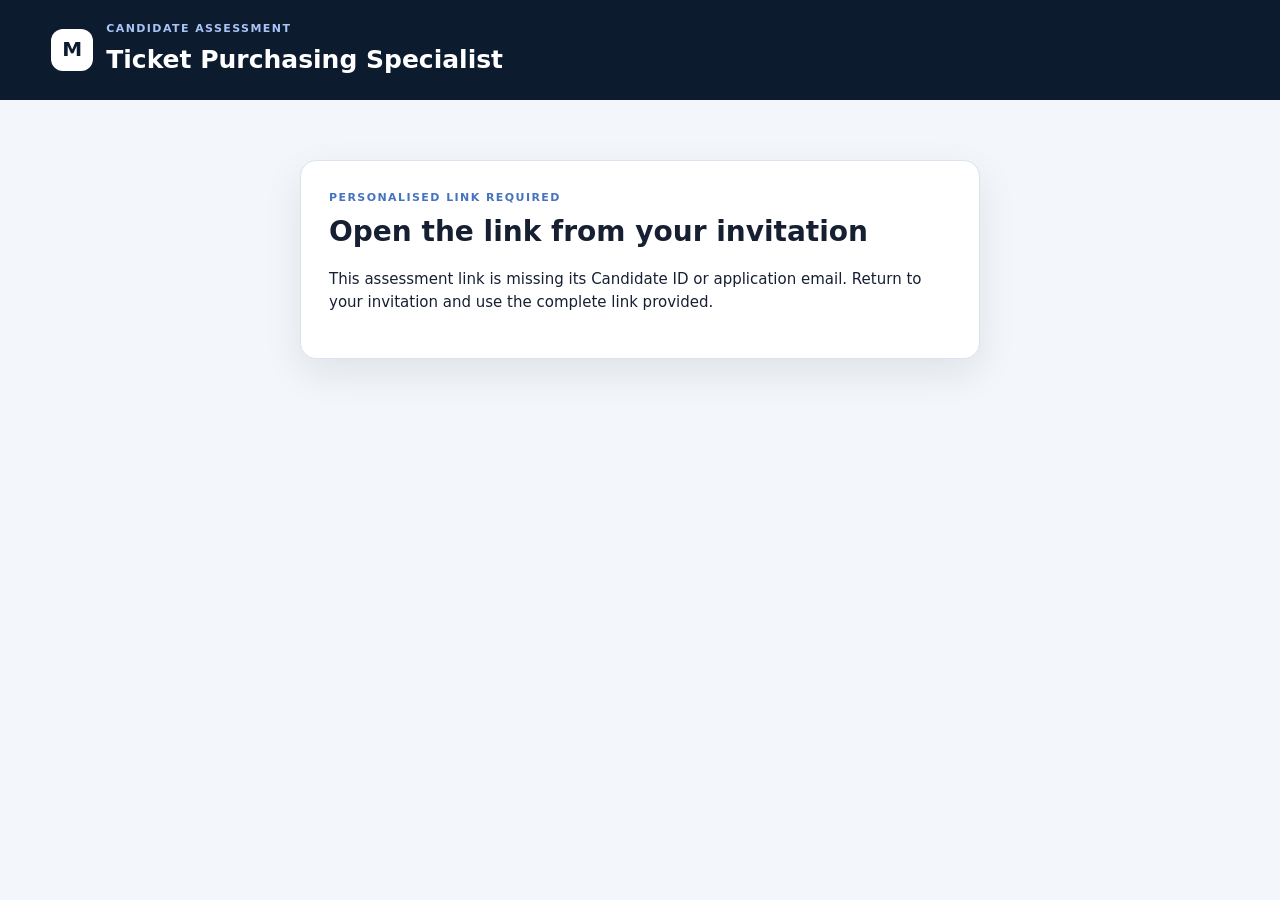
==== commit 86a76ed2: "frame Case 1 as a drop-checker alert Co-Authored-By: Claude Opus 5.5 <noreply@anthropic.com>" ====
--- a/index.html
+++ b/index.html
@@ -6,7 +6,7 @@
   <meta name="robots" content="noindex,nofollow,noarchive">
   <meta name="referrer" content="no-referrer">
   <title>Ticket Purchasing Assessment</title>
-  <link rel="stylesheet" href="styles.css?v=2026-10-01-two-step-v11">
+  <link rel="stylesheet" href="styles.css?v=2026-10-01-two-step-v12">
 </head>
 <body>
   <a class="skip-link" href="#main">Skip to assessment</a>
@@ -153,7 +153,7 @@
   </dialog>
 
   <div class="toast" id="toast" role="status" aria-live="polite"></div>
-  <script src="config.js?v=2026-10-01-two-step-v11"></script>
-  <script src="app.js?v=2026-10-01-two-step-v11"></script>
+  <script src="config.js?v=2026-10-01-two-step-v12"></script>
+  <script src="app.js?v=2026-10-01-two-step-v12"></script>
 </body>
 </html>
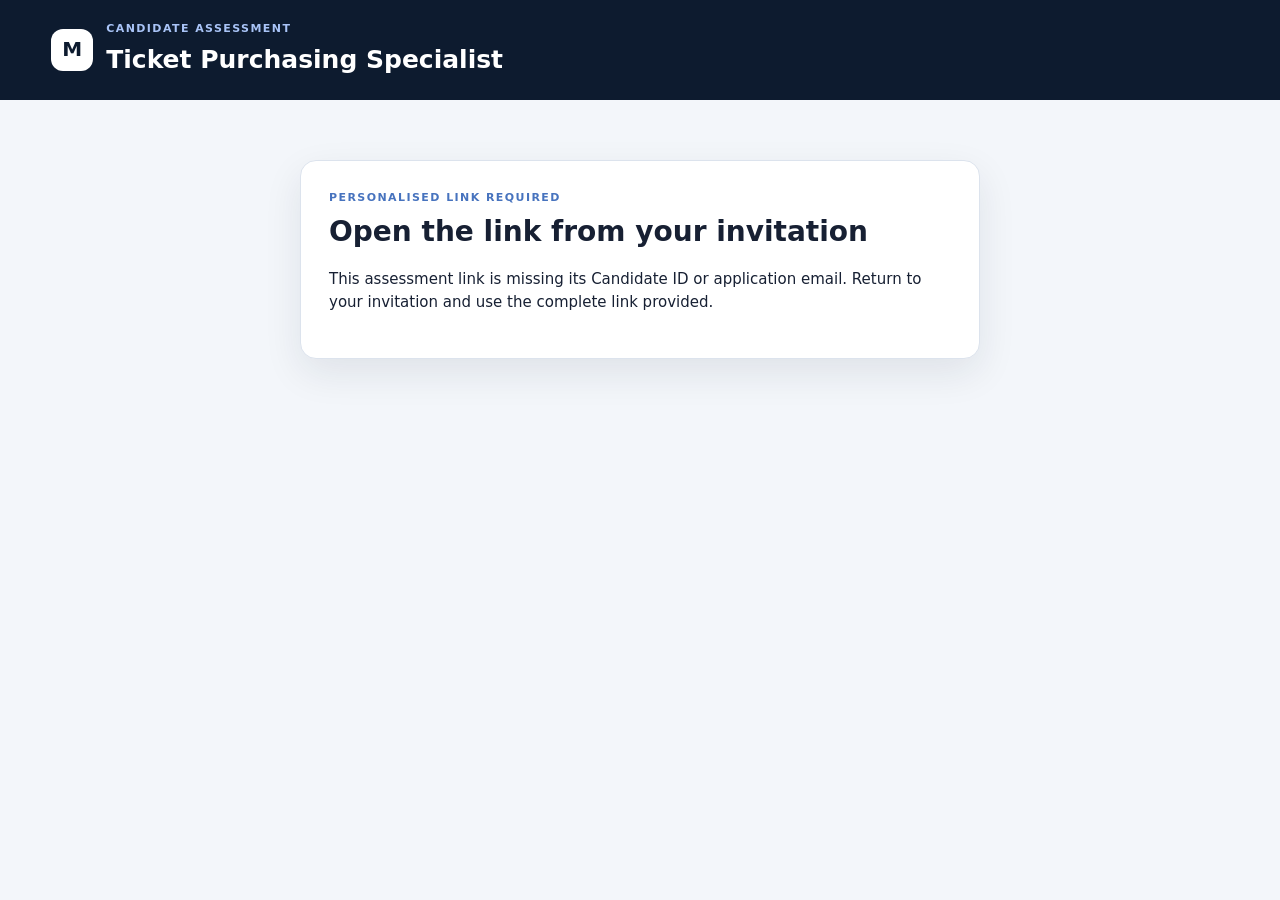
==== commit 1fb6f7f8: "add private live-interview page; share case data via cases.js Interview content is AES-GCM encrypted" ====
--- a/index.html
+++ b/index.html
@@ -6,7 +6,7 @@
   <meta name="robots" content="noindex,nofollow,noarchive">
   <meta name="referrer" content="no-referrer">
   <title>Ticket Purchasing Assessment</title>
-  <link rel="stylesheet" href="styles.css?v=2026-10-01-two-step-v12">
+  <link rel="stylesheet" href="styles.css?v=2026-10-01-two-step-v13">
 </head>
 <body>
   <a class="skip-link" href="#main">Skip to assessment</a>
@@ -153,7 +153,8 @@
   </dialog>
 
   <div class="toast" id="toast" role="status" aria-live="polite"></div>
-  <script src="config.js?v=2026-10-01-two-step-v12"></script>
-  <script src="app.js?v=2026-10-01-two-step-v12"></script>
+  <script src="config.js?v=2026-10-01-two-step-v13"></script>
+  <script src="cases.js?v=2026-10-01-two-step-v13"></script>
+  <script src="app.js?v=2026-10-01-two-step-v13"></script>
 </body>
 </html>
